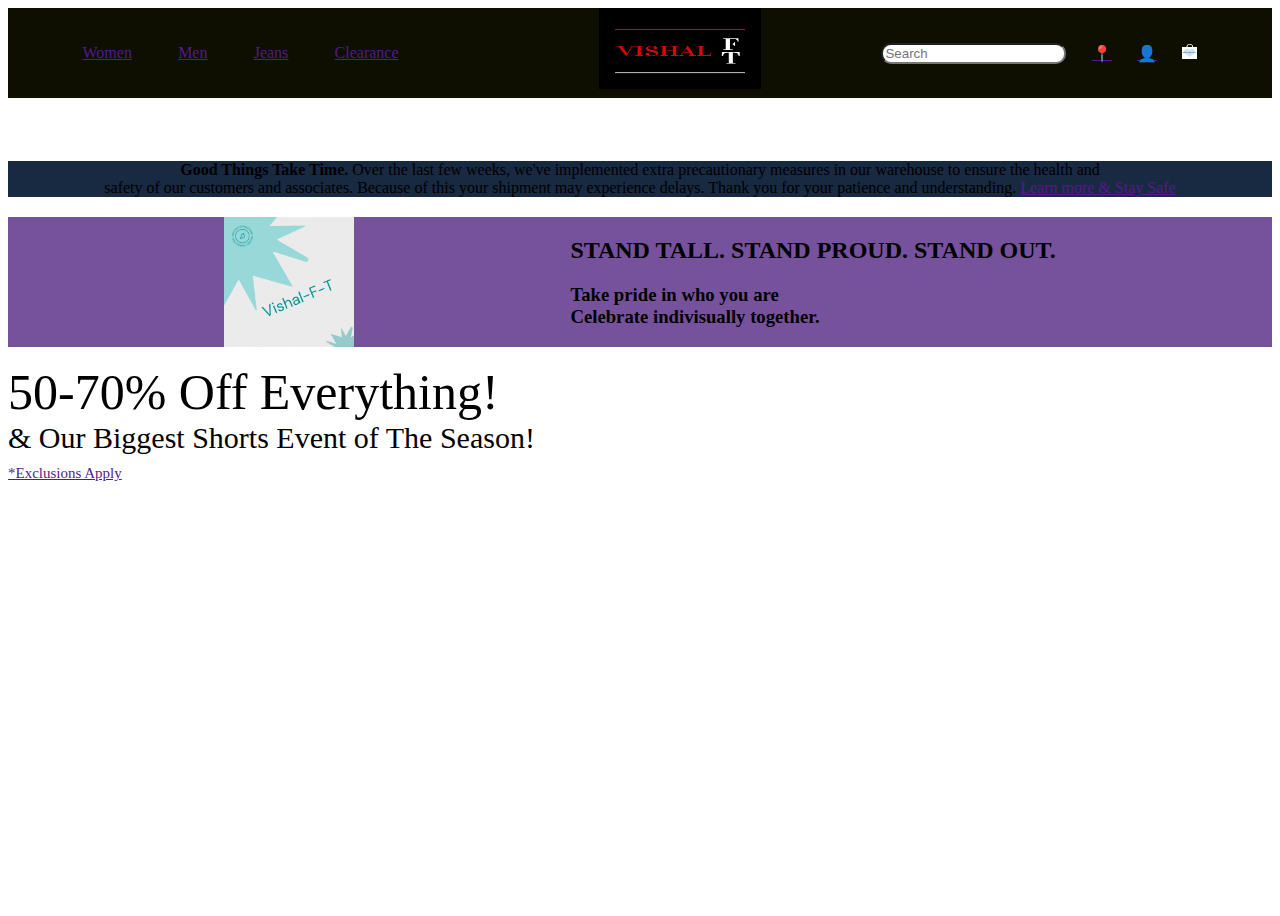
==== index.html @ 3950e23d "day2 done" ====
<!DOCTYPE html>
<html lang="en">
<head>
    <meta charset="UTF-8">
    <meta http-equiv="X-UA-Compatible" content="IE=edge">
    <meta name="viewport" content="width=device-width, initial-scale=1.0">
    <title>Home Page</title>
    <style>
       #container{
        /* border: dotted red; */
        height: 100vh;
       }
       #navbar{
        /* border: solid red; */
        width: 100%;
        /* position:fixed; */
        display: flex;
        justify-content: space-evenly;
        height: 90px;
        margin-bottom: 50px;
        background-color: rgb(14, 14, 1);
       }
       #navbar>div:nth-child(1){
        /* border: solid violet; */
        display: flex;
        justify-content: space-between;
        align-items: center;
        width: 25%;
        margin-left: -10%;
        color:orangered;
       }
       
       #navbar>div:nth-child(3){
        /* border: solid violet; */
        display: flex;
        justify-content: space-between;
        align-items: center;
        width: 25%;
        
        margin-right: -10%;
        color: aqua;
       }
       #n3>input{
        /* border: solid indianred; */
        border-radius: 10px;
       }
       #t1{
        text-align: center;
        /* border: solid red; */
        background-color: rgb(24,41,66);
        width: 100%;
        margin-top: 5%;
       }
       #t2{
        display: flex;
        /* border: solid olive; */
        background: url(images/Vishal-F-T.gif);
        background-position: left top;
        justify-content: space-evenly;
        background-repeat: repeat;
        background-color: rgb(118,82,156);
        margin-top: 20px;
       }
       #t3span1{
        font-size: 50px;
       }
       #t3span2{
        font-size: 30px;
       }
       #t3span3{
        display: block;
        font-size: 15px;
        margin-top: 10px;
       }


    </style>
</head>
<body>
    <div id = "container">
         <div id="navbar">
            <div>
                <a href="">Women</a>
                <a href="">Men</a>
                <a href="">Jeans</a>
                <a href="">Clearance</a>
            </div>
            <div>
                <img src="Images/logo.png" alt="logo" height="90%" width="200%" >
            </div>
            <div id="n3">
                <input type="text" placeholder="Search"  >
                <a href="">📍</a>
                <a href="">👤</a>
                <a href=""><img border="0" alt="cart" src="Images/060420 SHOPPING BAG@2x.png" width="15px" height="15px"></a>    
            </div>
         </div>
         <div id="t1">
            <p> <b>Good Things Take Time.</b> Over the last few weeks, we've implemented extra precautionary measures
                in our warehouse to ensure the health and <br> safety of  our customers and associates. Because of this
                your shipment may experience  delays. Thank you for your patience and understanding.     
               <a href="">Learn more & Stay Safe</a>  </p>
         </div>
         <div id="t2">
            <img src="Images/Vishal-F-T.gif" alt="gif" width="130px" height="130px">
            <div>
                <h2>STAND TALL. STAND PROUD. STAND OUT.</h2>
                <h3>Take pride in who you are <br> Celebrate indivisually together.</h3>
            </div>
            
         </div>
         <div id="t3">
            <div>
                <p> <span id="t3span1">50-70% Off Everything!</span>  <br> <span id="t3span2">& Our Biggest Shorts Event of The Season!</span> <br> <span id="t3span3"><a href="">*Exclusions Apply</a> </span> </p>
            </div>
            <div>
                
            </div>
         </div>

    </div>
</body>
</html>
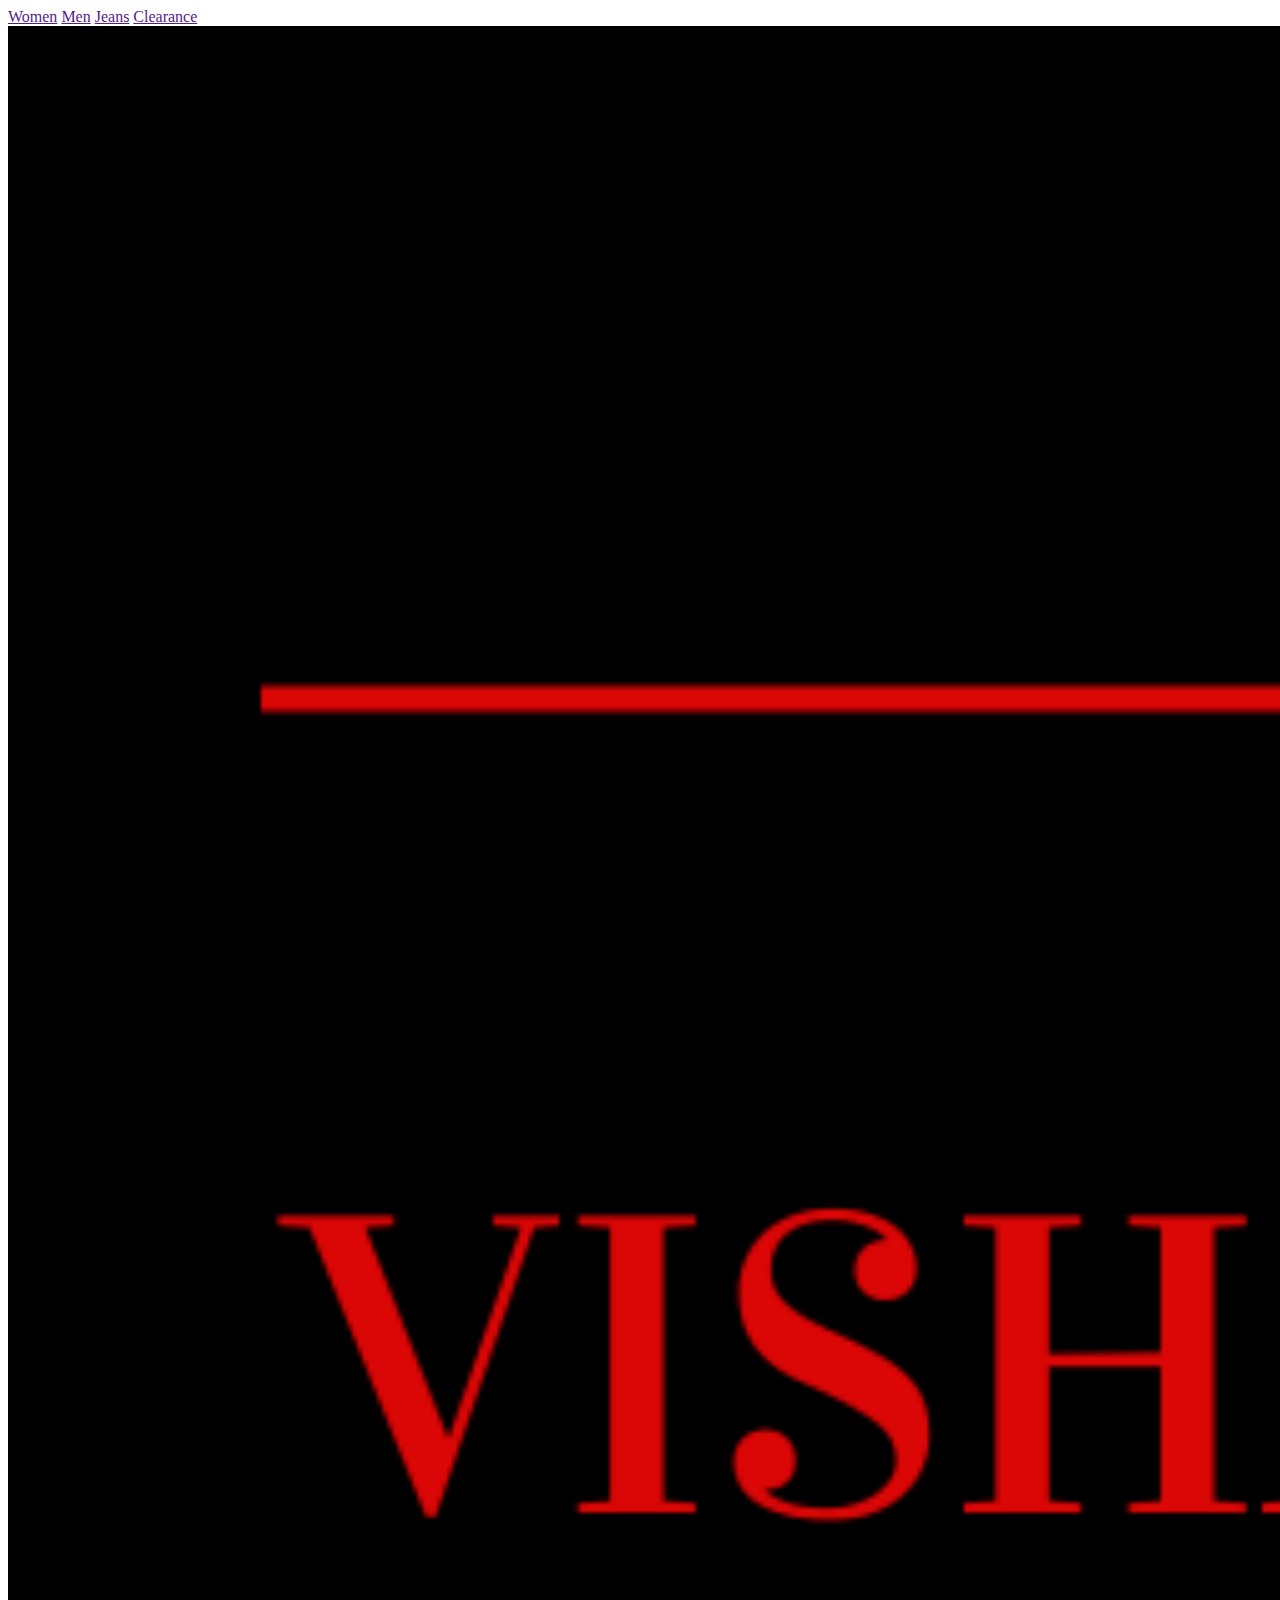
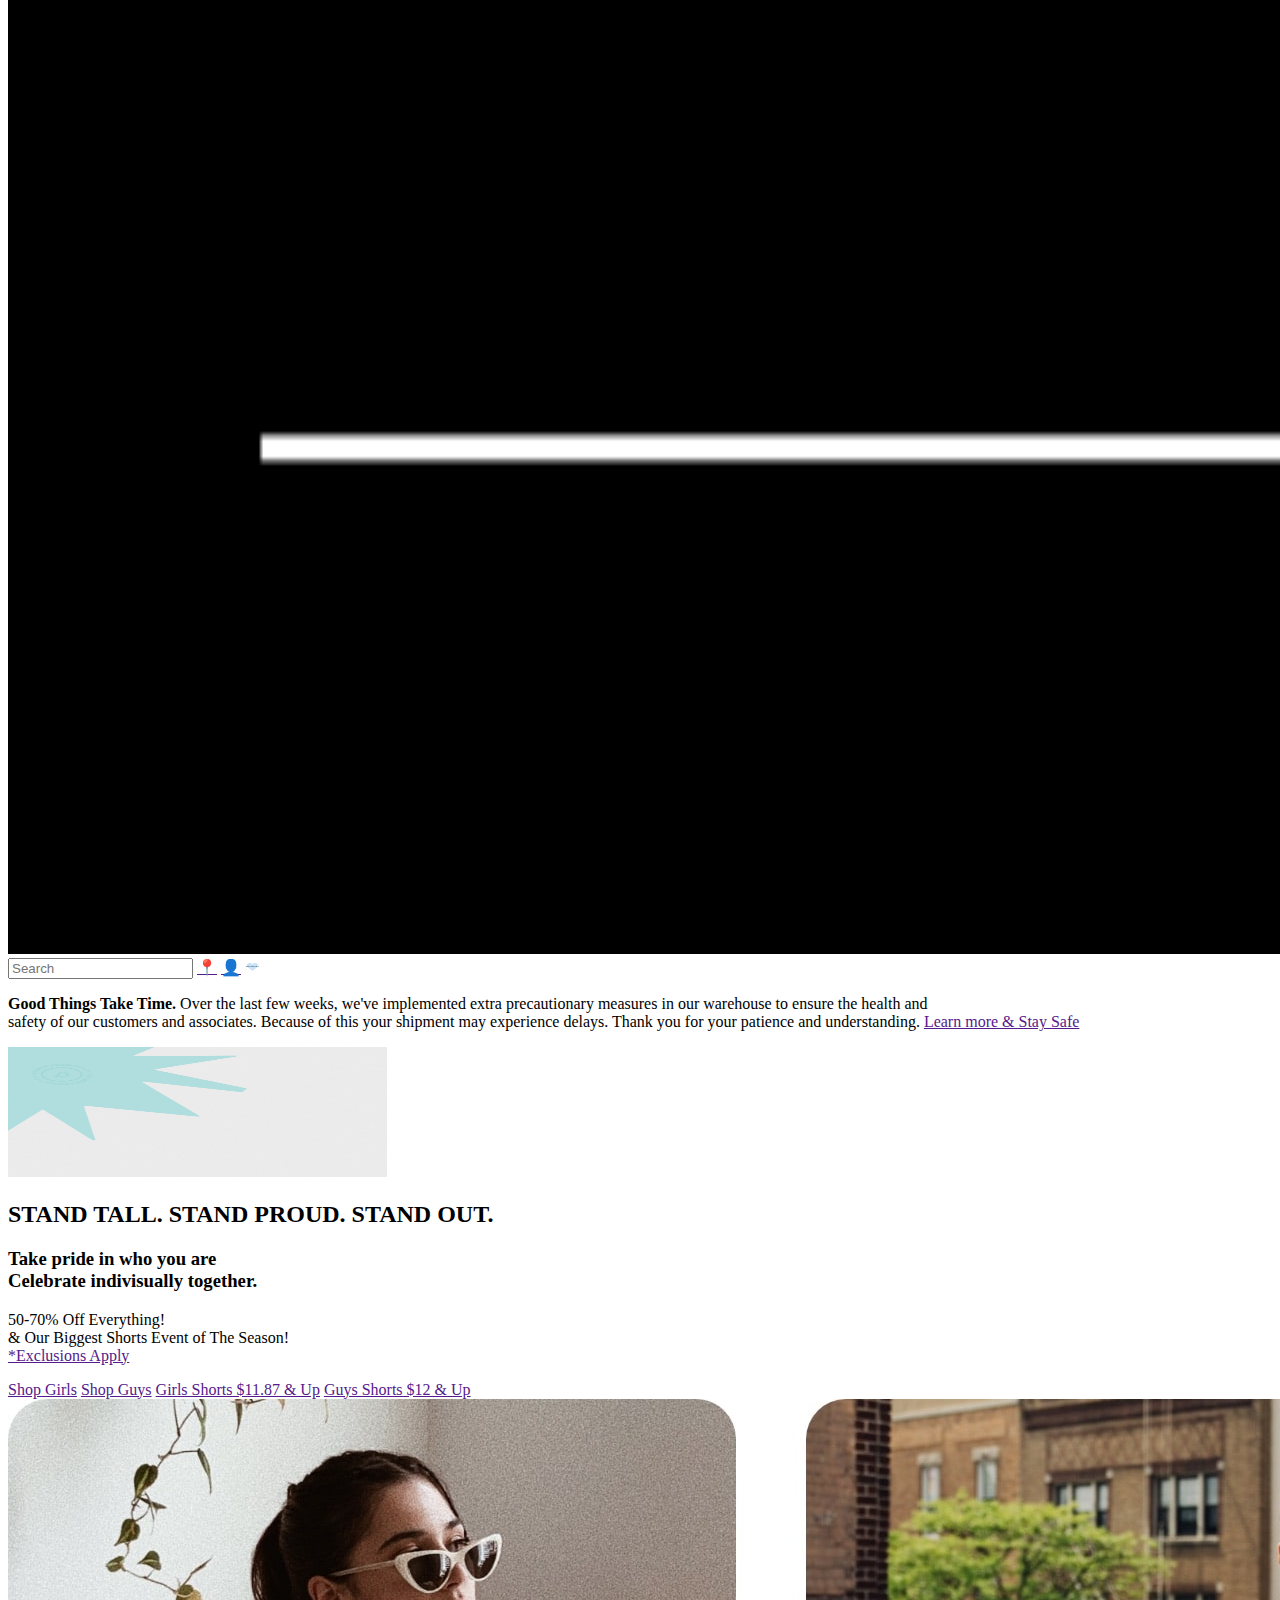
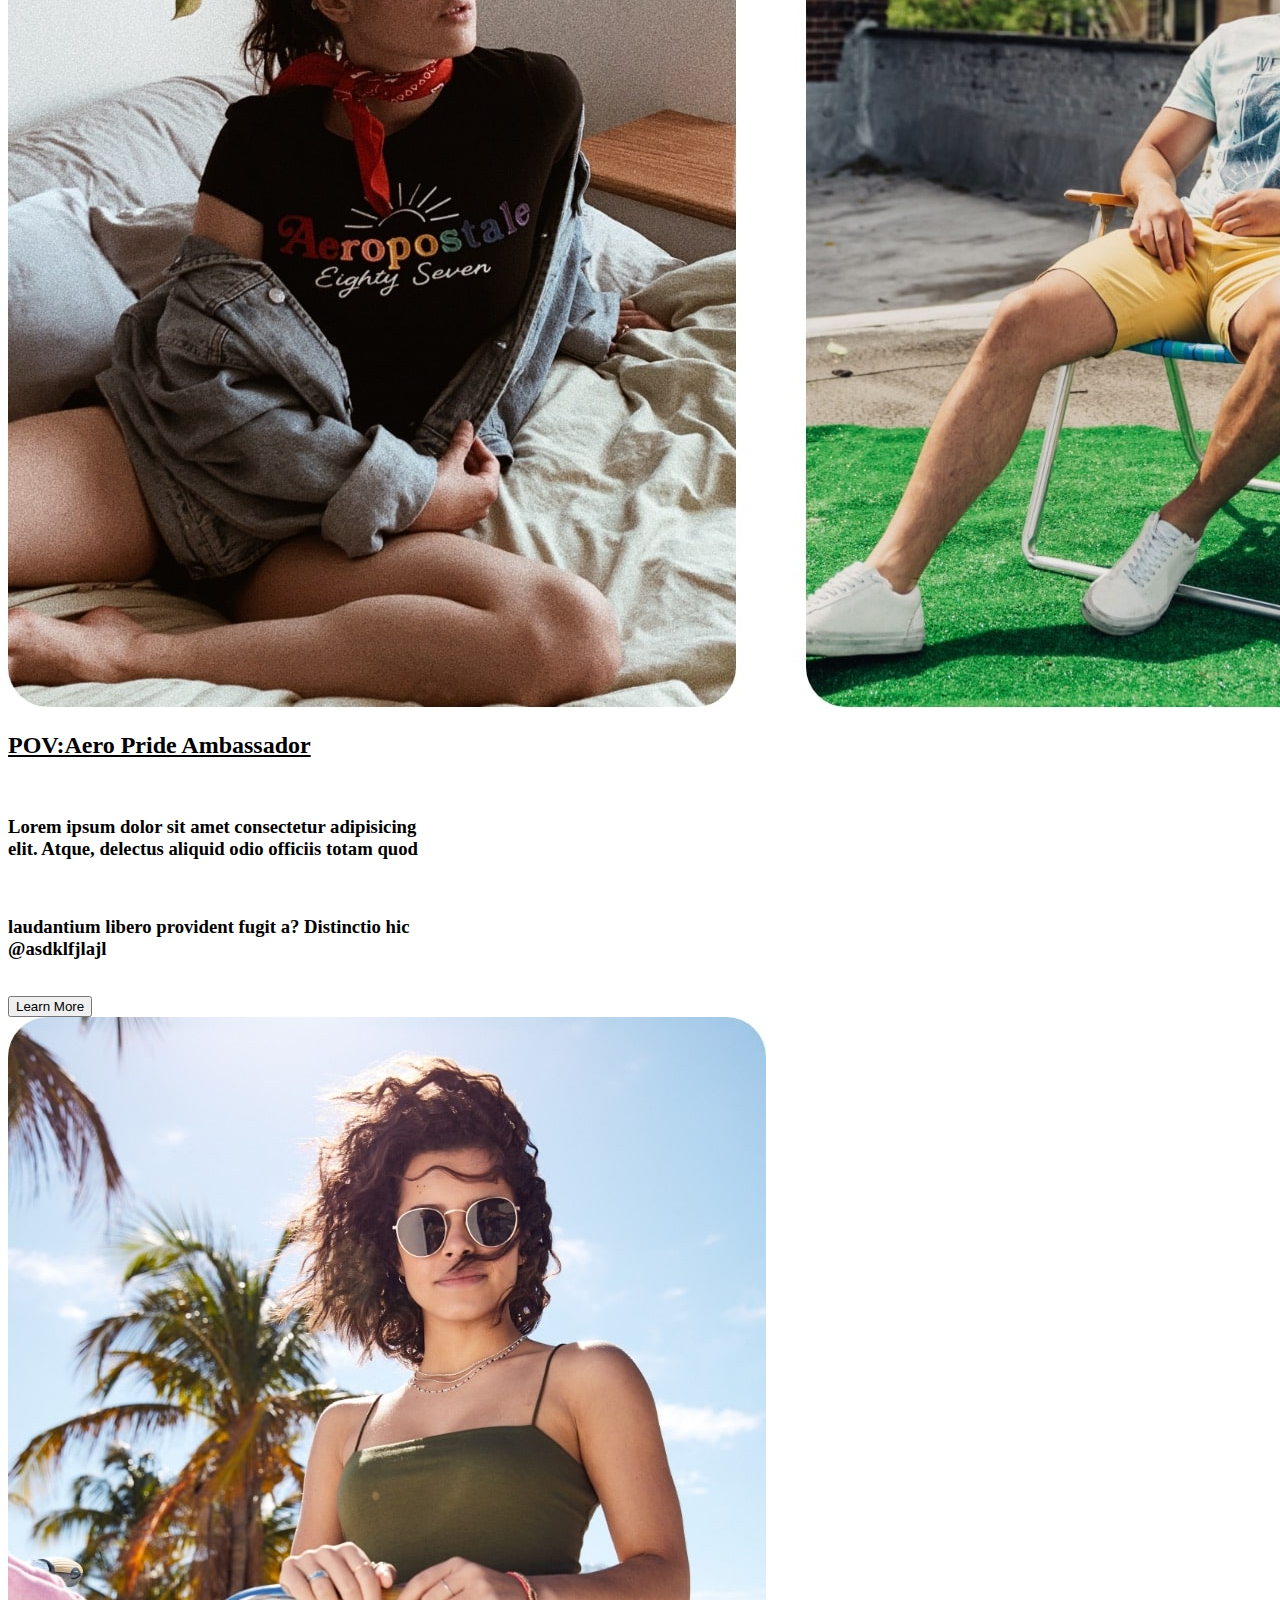
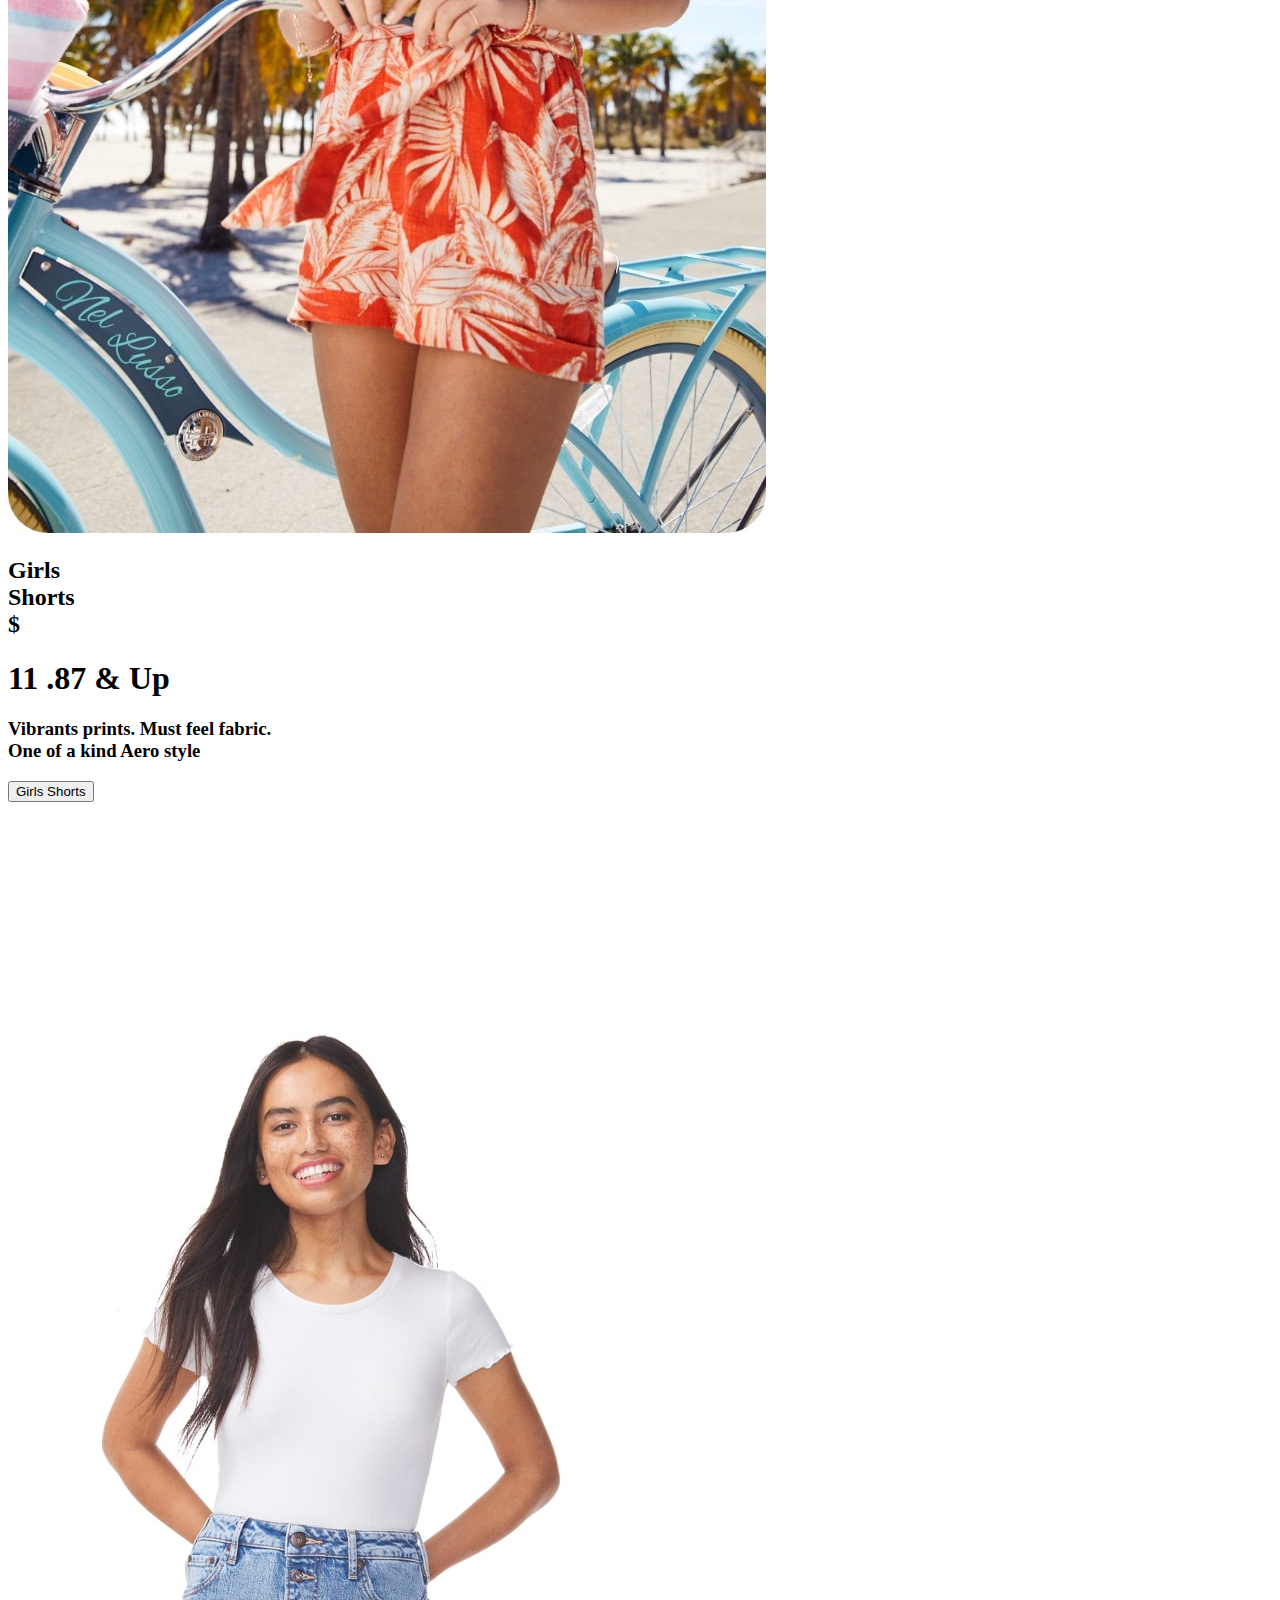
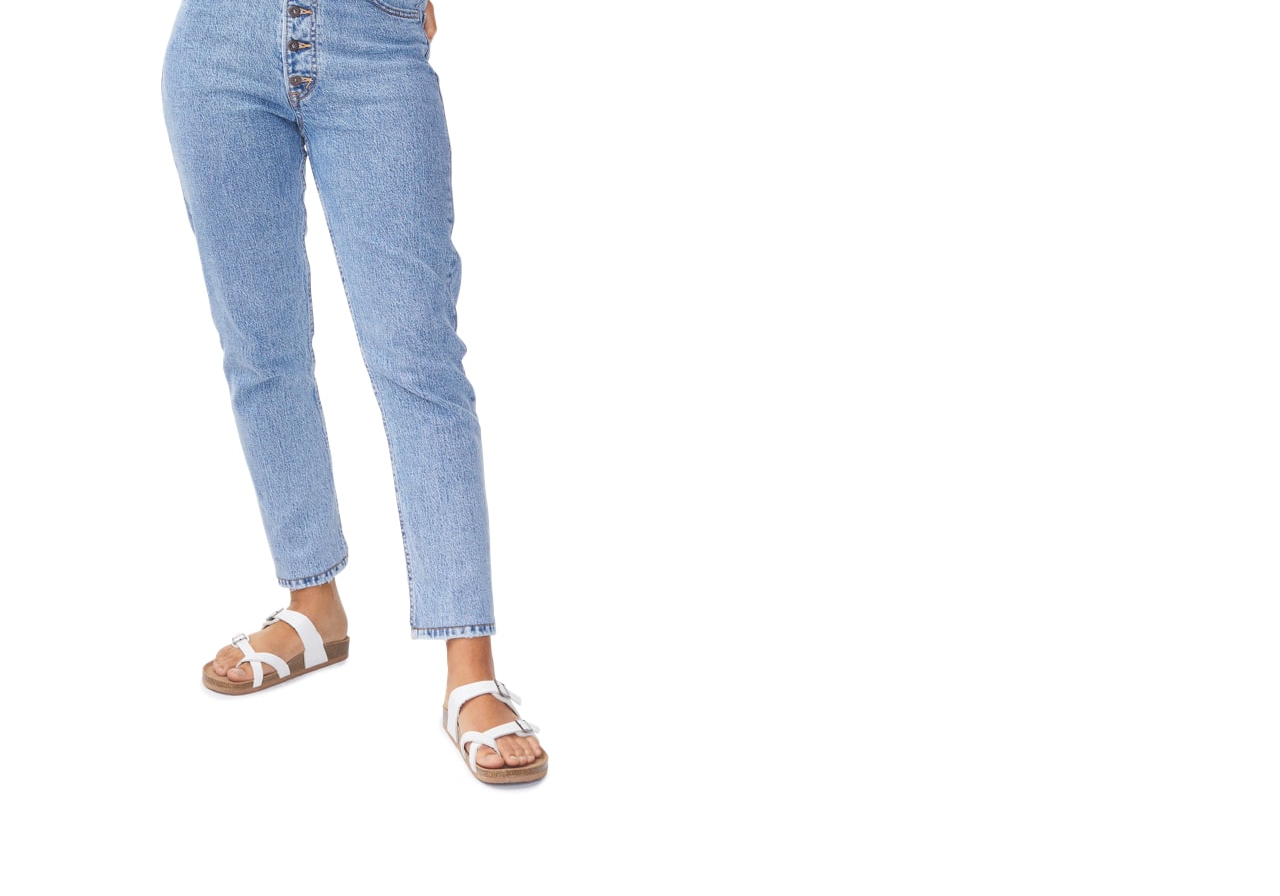
==== commit b94a9b40: "s" ====
--- a/index.html
+++ b/index.html
@@ -5,76 +5,7 @@
     <meta http-equiv="X-UA-Compatible" content="IE=edge">
     <meta name="viewport" content="width=device-width, initial-scale=1.0">
     <title>Home Page</title>
-    <style>
-       #container{
-        /* border: dotted red; */
-        height: 100vh;
-       }
-       #navbar{
-        /* border: solid red; */
-        width: 100%;
-        /* position:fixed; */
-        display: flex;
-        justify-content: space-evenly;
-        height: 90px;
-        margin-bottom: 50px;
-        background-color: rgb(14, 14, 1);
-       }
-       #navbar>div:nth-child(1){
-        /* border: solid violet; */
-        display: flex;
-        justify-content: space-between;
-        align-items: center;
-        width: 25%;
-        margin-left: -10%;
-        color:orangered;
-       }
-       
-       #navbar>div:nth-child(3){
-        /* border: solid violet; */
-        display: flex;
-        justify-content: space-between;
-        align-items: center;
-        width: 25%;
-        
-        margin-right: -10%;
-        color: aqua;
-       }
-       #n3>input{
-        /* border: solid indianred; */
-        border-radius: 10px;
-       }
-       #t1{
-        text-align: center;
-        /* border: solid red; */
-        background-color: rgb(24,41,66);
-        width: 100%;
-        margin-top: 5%;
-       }
-       #t2{
-        display: flex;
-        /* border: solid olive; */
-        background: url(images/Vishal-F-T.gif);
-        background-position: left top;
-        justify-content: space-evenly;
-        background-repeat: repeat;
-        background-color: rgb(118,82,156);
-        margin-top: 20px;
-       }
-       #t3span1{
-        font-size: 50px;
-       }
-       #t3span2{
-        font-size: 30px;
-       }
-       #t3span3{
-        display: block;
-        font-size: 15px;
-        margin-top: 10px;
-       }
-
-
-    </style>
+    <link rel="stylesheet" href="index.css">
 </head>
 <body>
     <div id = "container">
@@ -102,7 +33,7 @@
                <a href="">Learn more & Stay Safe</a>  </p>
          </div>
          <div id="t2">
-            <img src="Images/Vishal-F-T.gif" alt="gif" width="130px" height="130px">
+            <img src="Images/Vishal-F-T.gif" alt="gif" width="30%" height="130px">
             <div>
                 <h2>STAND TALL. STAND PROUD. STAND OUT.</h2>
                 <h3>Take pride in who you are <br> Celebrate indivisually together.</h3>
@@ -110,14 +41,48 @@
             
          </div>
          <div id="t3">
-            <div>
+            <div id="t3i">
                 <p> <span id="t3span1">50-70% Off Everything!</span>  <br> <span id="t3span2">& Our Biggest Shorts Event of The Season!</span> <br> <span id="t3span3"><a href="">*Exclusions Apply</a> </span> </p>
             </div>
-            <div>
-                
+            <div id="t3ii" >
+                <a href="">Shop Girls</a>
+                <a href="">Shop Guys</a>
+                <a href="">Girls Shorts $11.87 & Up</a>
+                <a href="">Guys Shorts $12 & Up</a>
             </div>
          </div>
-
+         <div id="t4">
+            <img src="Images/DESKTOP@2x.jpg" alt="">
+         </div>
+         <div id="t5">
+            <div>
+                <h2><u>POV:Aero Pride Ambassador</u></h2>
+                <br>
+                <h3>Lorem ipsum dolor sit amet consectetur adipisicing
+                <br>elit. Atque, delectus aliquid odio officiis totam quod</h3>
+                <br>
+                <h3> laudantium libero provident fugit a? Distinctio hic <br>  @asdklfjlajl  </h3>
+                 <br>
+            </div>
+            <div>
+                <button>Learn More</button>
+            </div>
+        </div>
+        <div id="t6">
+            <div id="t6i">
+                <img src="Images/060420 GIRLS SHORTS PHOTO@2x.jpg" alt="">
+            </div>
+            <div id="t6ii">
+                <h2>Girls <br> Shorts <br> $</h2>
+                <h1><b>11</b> .87 & Up</h1>
+                <h3>Vibrants prints. Must feel fabric. <br> One of a kind Aero style</h3>
+                <button>Girls Shorts</button>
+            </div>
+            
+            <img id="t6iii" name="slide"  alt="">
+            
+        </div>
     </div>
 </body>
-</html>+</html>
+<script src="index.js" ></script>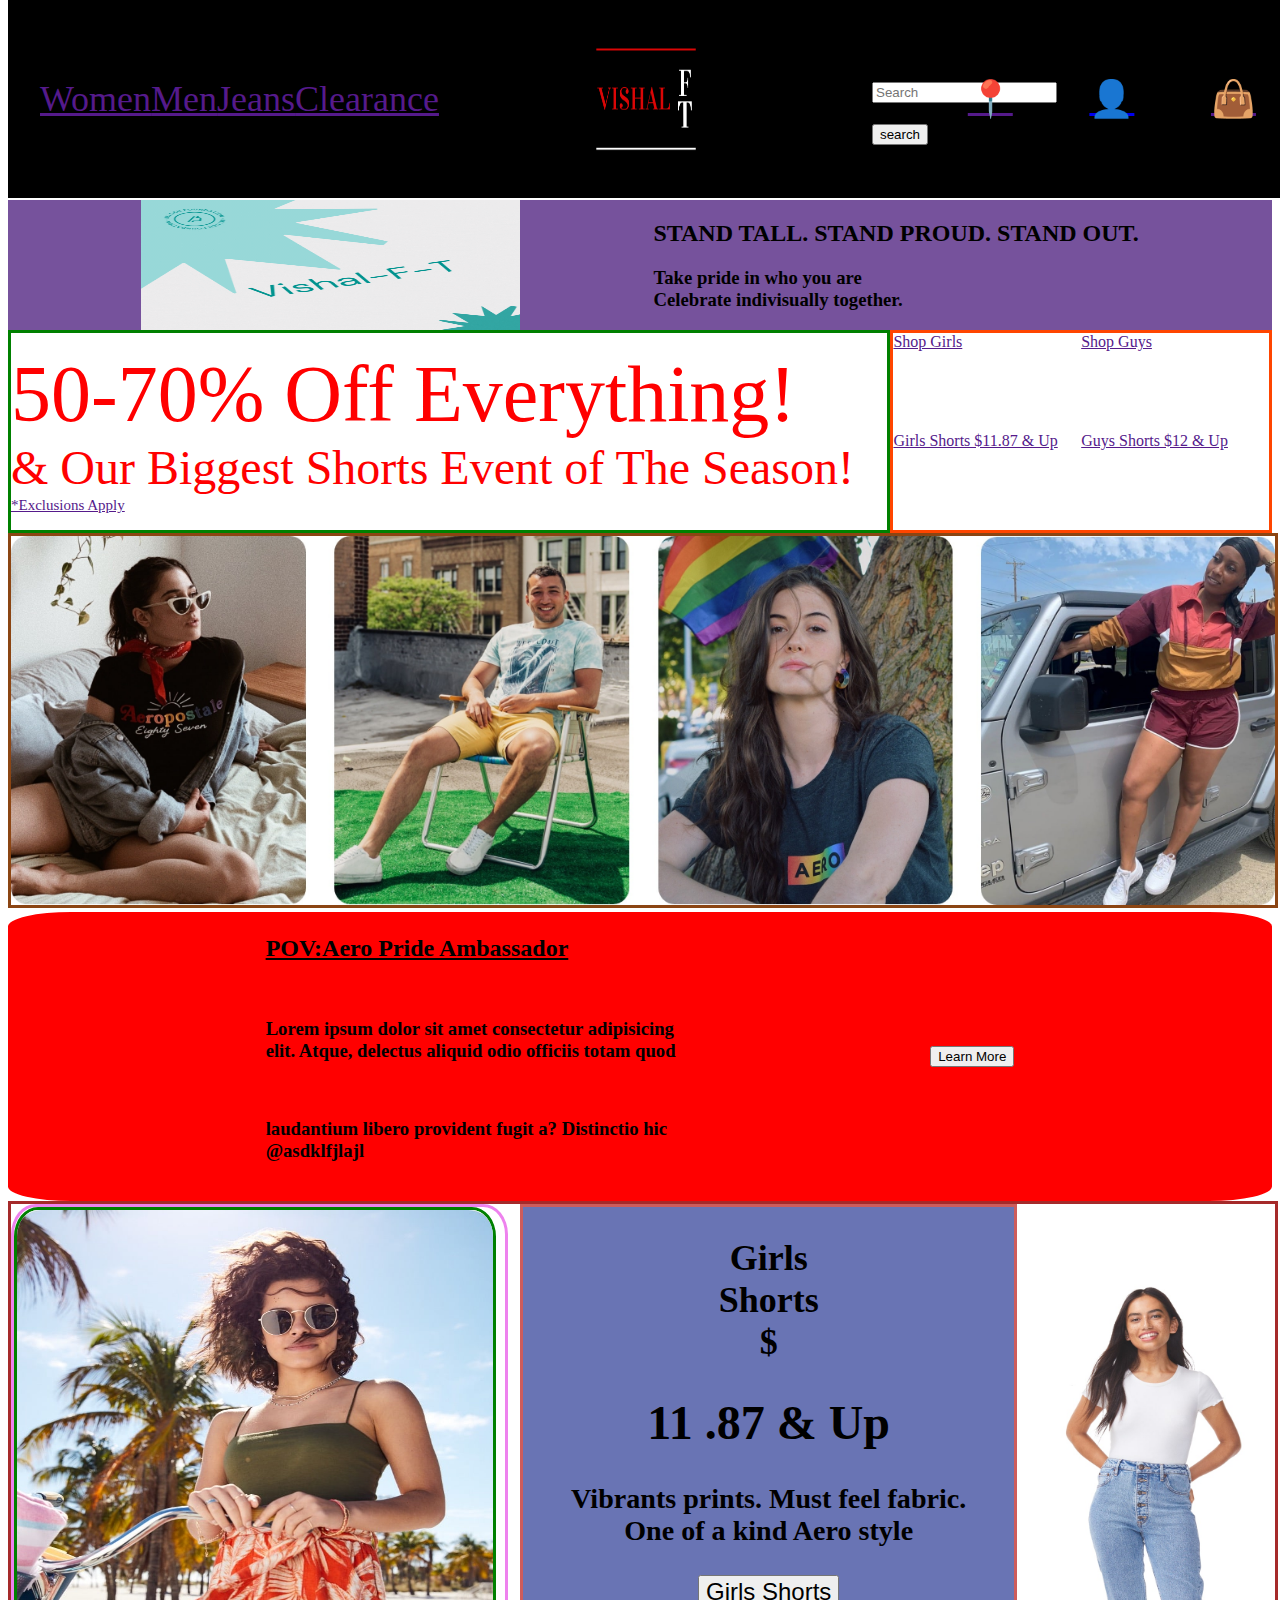
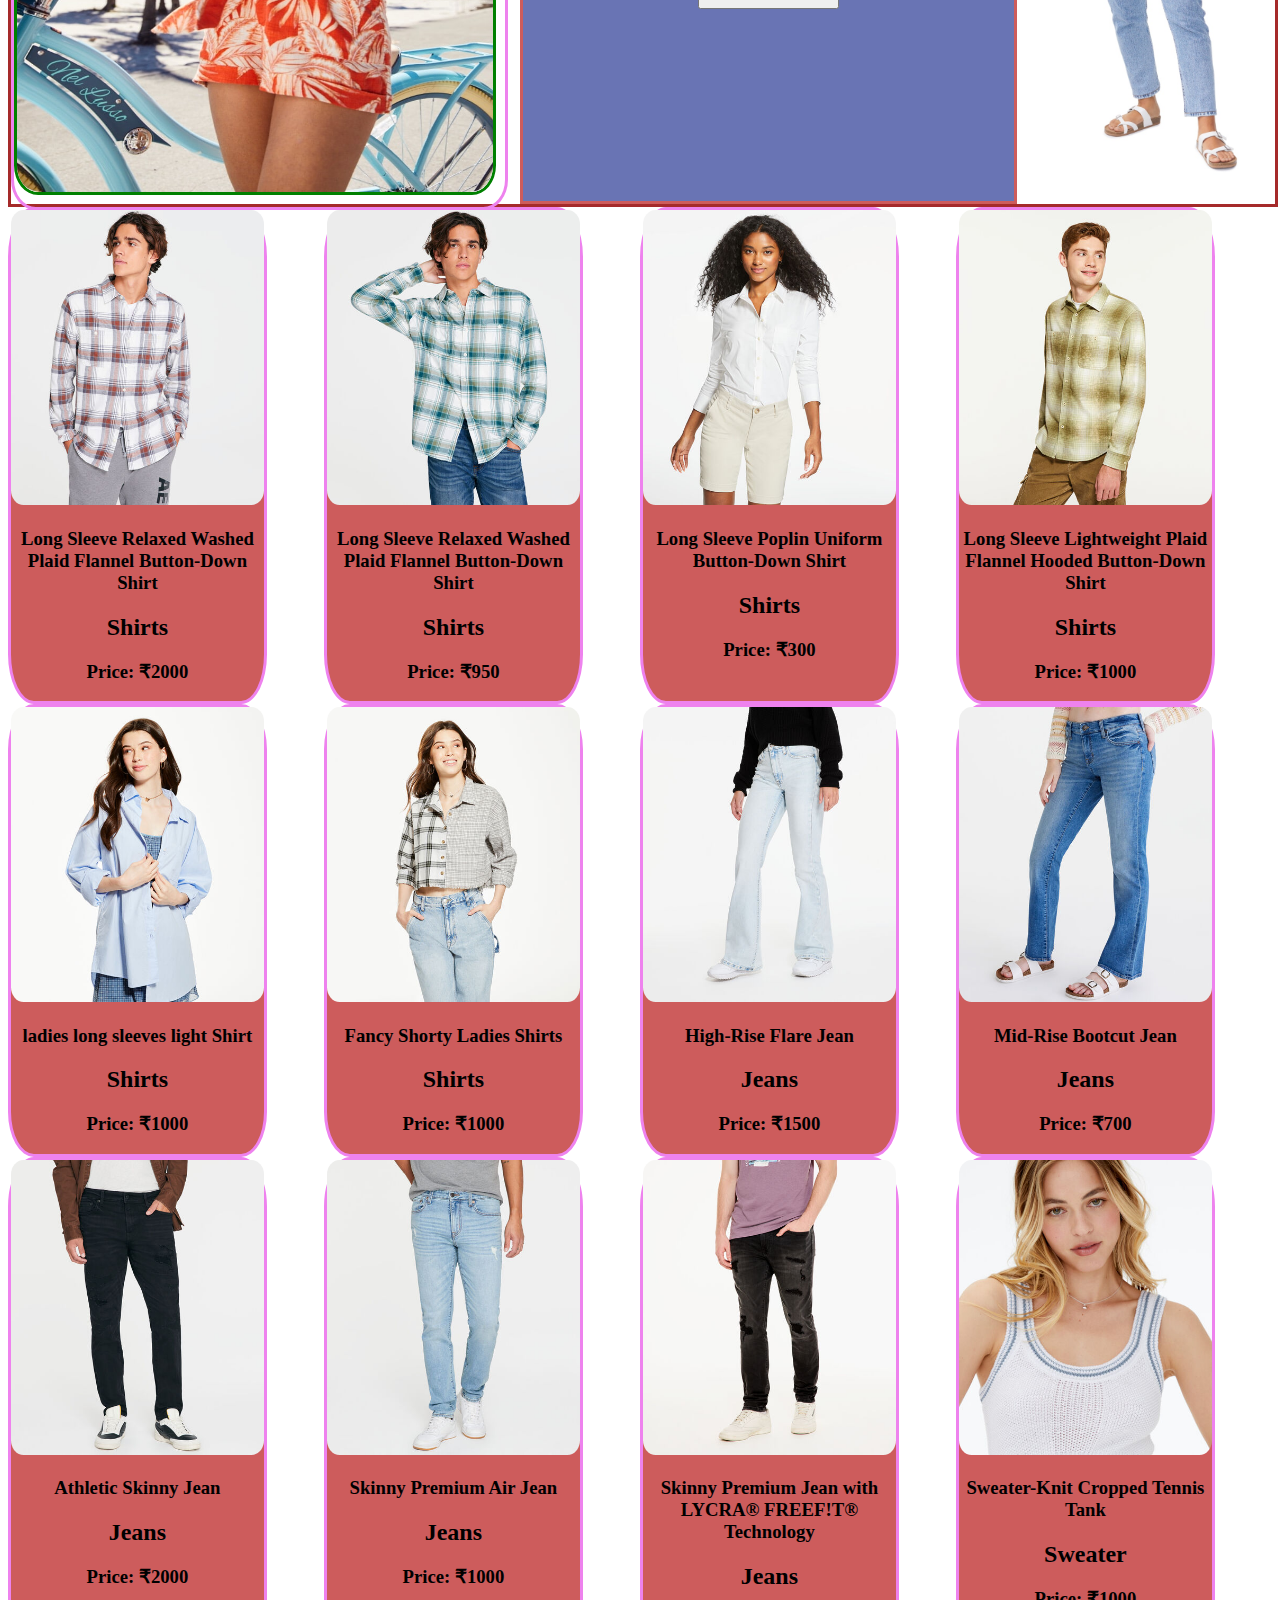
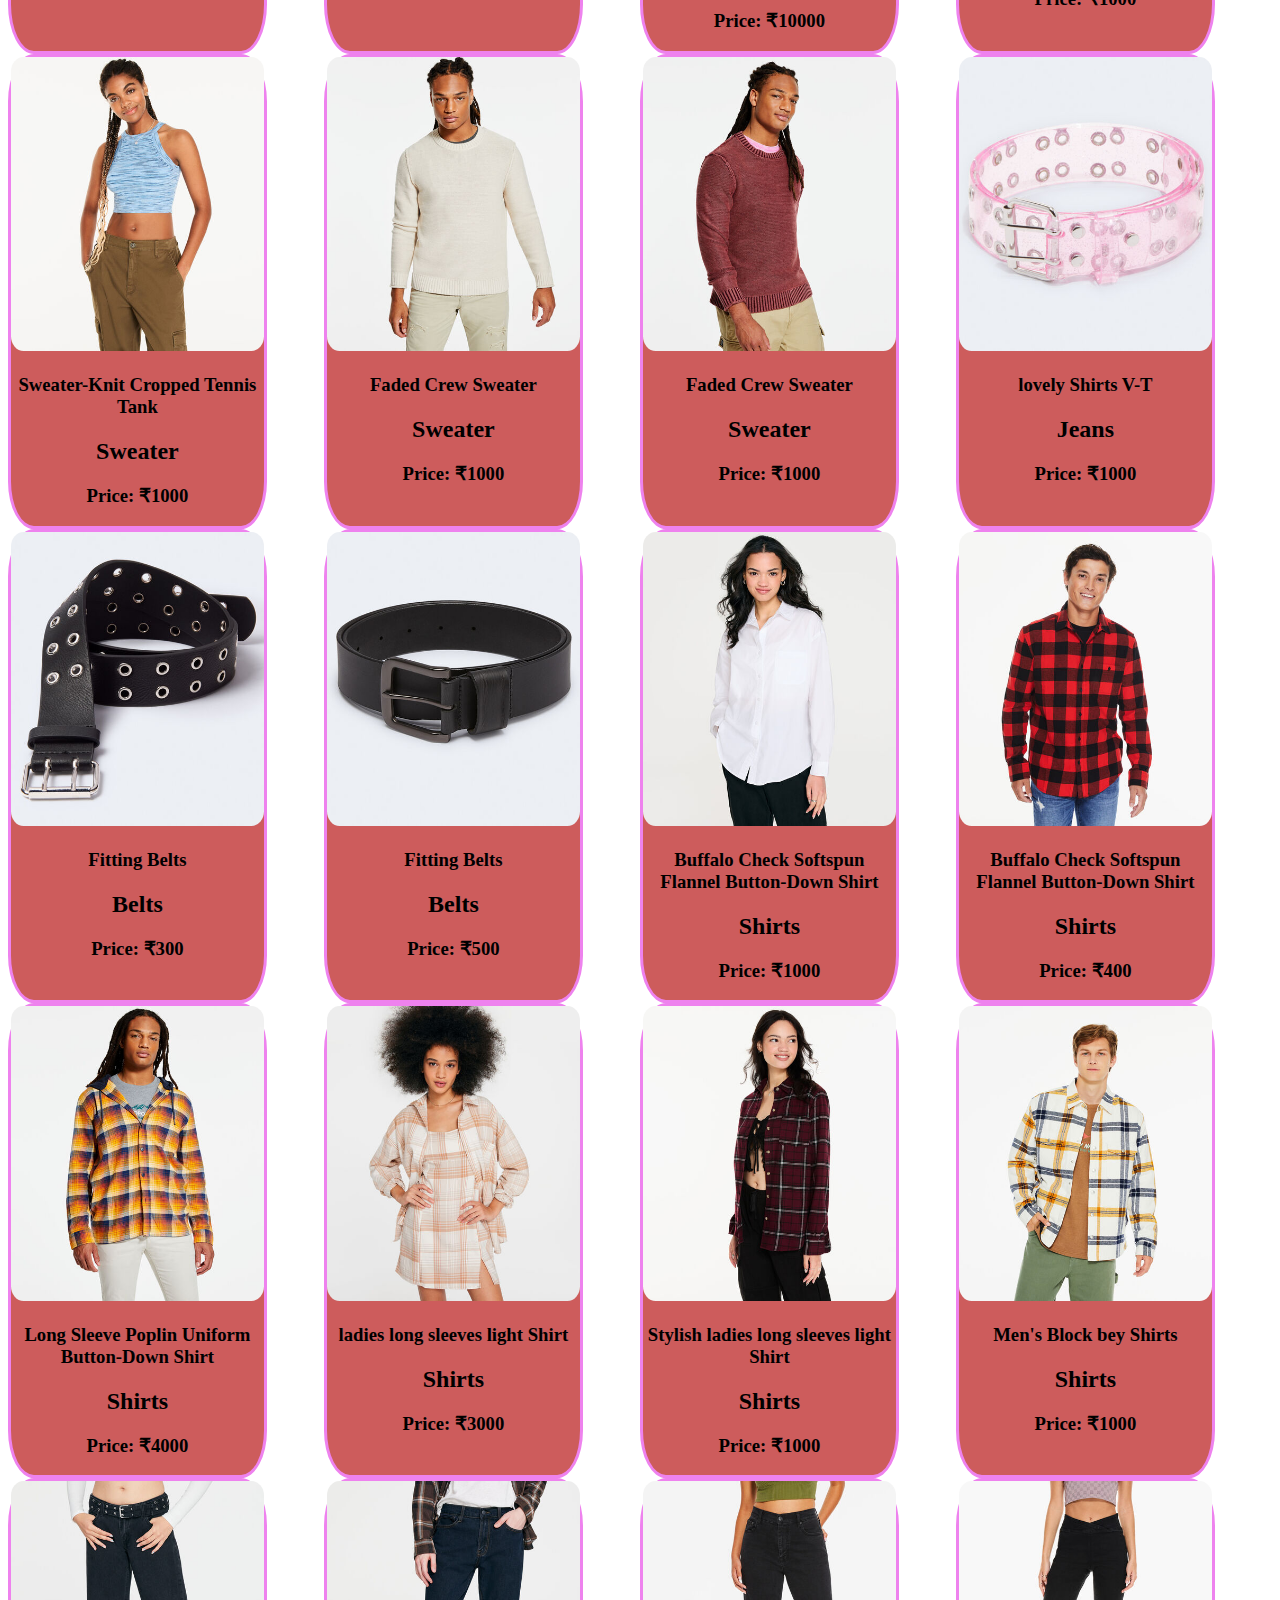
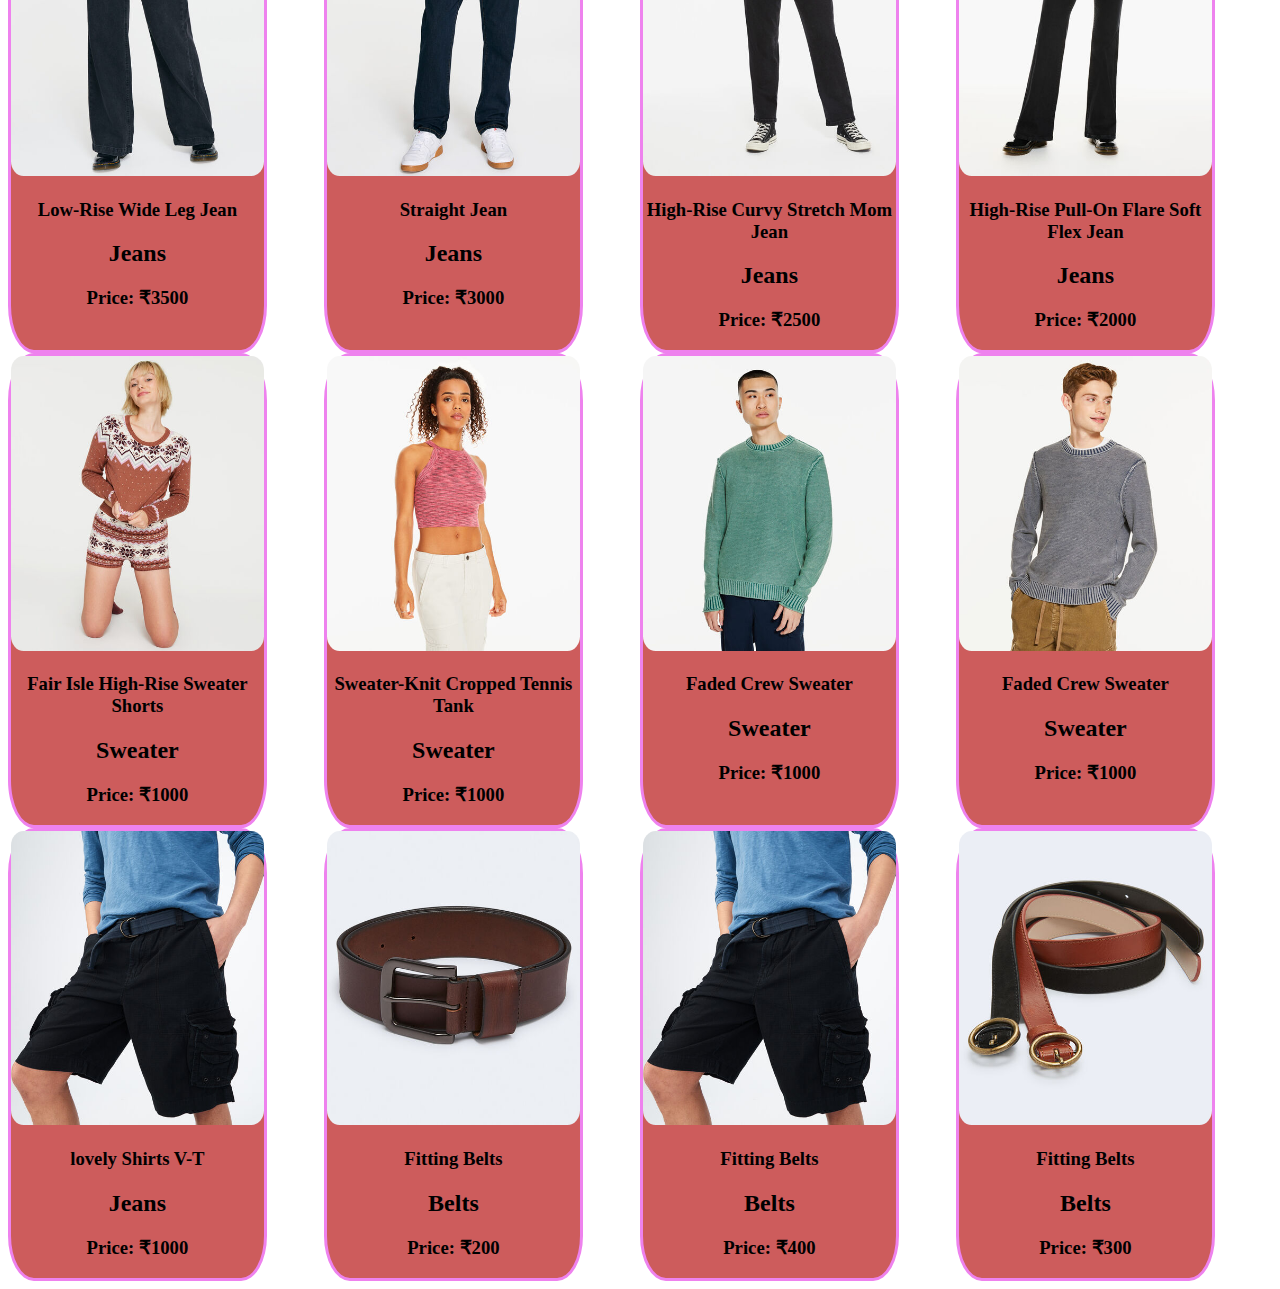
==== commit d9204dd9: "Merge pull request #14 from VishalKNigam/day-4" ====
--- a/index.html
+++ b/index.html
@@ -5,7 +5,8 @@
     <meta http-equiv="X-UA-Compatible" content="IE=edge">
     <meta name="viewport" content="width=device-width, initial-scale=1.0">
     <title>Home Page</title>
-    <link rel="stylesheet" href="index.css">
+    <link rel="stylesheet" href="./index.css">
+    
 </head>
 <body>
     <div id = "container">
@@ -17,71 +18,81 @@
                 <a href="">Clearance</a>
             </div>
             <div>
-                <img src="Images/logo.png" alt="logo" height="90%" width="200%" >
+                <img src="Images/logo.png" alt="logo"  >
             </div>
             <div id="n3">
-                <input type="text" placeholder="Search"  >
+                <form action="">
+                    <input type="text" placeholder="Search" id="search" >
+                    <input type="submit" value="search" >
+                </form>
+                
                 <a href="">📍</a>
-                <a href="">👤</a>
-                <a href=""><img border="0" alt="cart" src="Images/060420 SHOPPING BAG@2x.png" width="15px" height="15px"></a>    
+                <a href="./loginSignup.html" target="_blank" >👤</a>
+                <a href="">👜</a>    
             </div>
          </div>
-         <div id="t1">
-            <p> <b>Good Things Take Time.</b> Over the last few weeks, we've implemented extra precautionary measures
-                in our warehouse to ensure the health and <br> safety of  our customers and associates. Because of this
-                your shipment may experience  delays. Thank you for your patience and understanding.     
-               <a href="">Learn more & Stay Safe</a>  </p>
-         </div>
-         <div id="t2">
-            <img src="Images/Vishal-F-T.gif" alt="gif" width="30%" height="130px">
-            <div>
-                <h2>STAND TALL. STAND PROUD. STAND OUT.</h2>
-                <h3>Take pride in who you are <br> Celebrate indivisually together.</h3>
+         <div id="smallContainer">
+            <div id="t1">
+                <p> <b>Good Things Take Time.</b> Over the last few weeks, we've implemented extra precautionary measures
+                    in our warehouse to ensure the health and <br> safety of  our customers and associates. Because of this
+                    your shipment may experience  delays. Thank you for your patience and understanding.     
+                   <a href="">Learn more & Stay Safe</a>  </p>
+             </div>
+             <div id="t2">
+                <img src="Images/Vishal-F-T.gif" alt="gif" width="30%" height="130px">
+                <div>
+                    <h2>STAND TALL. STAND PROUD. STAND OUT.</h2>
+                    <h3>Take pride in who you are <br> Celebrate indivisually together.</h3>
+                </div>
+                
+             </div>
+             <div id="t3">
+                <div id="t3i">
+                    <p> <span id="t3span1">50-70% Off Everything!</span>  <br> <span id="t3span2">& Our Biggest Shorts Event of The Season!</span> <br> <span id="t3span3"><a href="">*Exclusions Apply</a> </span> </p>
+                </div>
+                <div id="t3ii" >
+                    <a href="">Shop Girls</a>
+                    <a href="">Shop Guys</a>
+                    <a href="">Girls Shorts $11.87 & Up</a>
+                    <a href="">Guys Shorts $12 & Up</a>
+                </div>
+             </div>
+             <div id="t4">
+                <img src="Images/DESKTOP@2x.jpg" alt="">
+             </div>
+             <div id="t5">
+                <div>
+                    <h2><u>POV:Aero Pride Ambassador</u></h2>
+                    <br>
+                    <h3>Lorem ipsum dolor sit amet consectetur adipisicing
+                    <br>elit. Atque, delectus aliquid odio officiis totam quod</h3>
+                    <br>
+                    <h3> laudantium libero provident fugit a? Distinctio hic <br>  @asdklfjlajl  </h3>
+                     <br>
+                </div>
+                <div>
+                    <button>Learn More</button>
+                </div>
             </div>
-            
-         </div>
-         <div id="t3">
-            <div id="t3i">
-                <p> <span id="t3span1">50-70% Off Everything!</span>  <br> <span id="t3span2">& Our Biggest Shorts Event of The Season!</span> <br> <span id="t3span3"><a href="">*Exclusions Apply</a> </span> </p>
-            </div>
-            <div id="t3ii" >
-                <a href="">Shop Girls</a>
-                <a href="">Shop Guys</a>
-                <a href="">Girls Shorts $11.87 & Up</a>
-                <a href="">Guys Shorts $12 & Up</a>
+            <div id="t6">
+                <div id="t6i">
+                    <img src="Images/060420 GIRLS SHORTS PHOTO@2x.jpg" alt="">
+                </div>
+                <div id="t6ii">
+                    <h2>Girls <br> Shorts <br> $</h2>
+                    <h1><b>11</b> .87 & Up</h1>
+                    <h3>Vibrants prints. Must feel fabric. <br> One of a kind Aero style</h3>
+                    <button>Girls Shorts</button>
+                </div>
+                
+                <img id="t6iii" name="slide"  alt="">
+                
             </div>
          </div>
-         <div id="t4">
-            <img src="Images/DESKTOP@2x.jpg" alt="">
-         </div>
-         <div id="t5">
-            <div>
-                <h2><u>POV:Aero Pride Ambassador</u></h2>
-                <br>
-                <h3>Lorem ipsum dolor sit amet consectetur adipisicing
-                <br>elit. Atque, delectus aliquid odio officiis totam quod</h3>
-                <br>
-                <h3> laudantium libero provident fugit a? Distinctio hic <br>  @asdklfjlajl  </h3>
-                 <br>
-            </div>
-            <div>
-                <button>Learn More</button>
-            </div>
-        </div>
-        <div id="t6">
-            <div id="t6i">
-                <img src="Images/060420 GIRLS SHORTS PHOTO@2x.jpg" alt="">
-            </div>
-            <div id="t6ii">
-                <h2>Girls <br> Shorts <br> $</h2>
-                <h1><b>11</b> .87 & Up</h1>
-                <h3>Vibrants prints. Must feel fabric. <br> One of a kind Aero style</h3>
-                <button>Girls Shorts</button>
-            </div>
-            
-            <img id="t6iii" name="slide"  alt="">
-            
-        </div>
+         
+    </div>
+    <div id="activeContainer">
+         
     </div>
 </body>
 </html>
--- a/index.css
+++ b/index.css
@@ -0,0 +1,185 @@
+#container{
+    /* border: dotted red; */
+    height: 100%;
+    /* background-color: yellowgreen; */
+   }
+   #navbar{
+    /* border: solid red; */
+    width: 100%;
+    top: 0;
+    position:fixed;
+    /* box-shadow: inset; */
+    display: flex;
+    justify-content: space-evenly;
+    height: 22%;
+    width: 100%;
+    
+    background-color: rgb(0,0,0);
+   }
+   #navbar>div:nth-child(1){
+    /* border: solid violet; */
+    display: flex;
+    justify-content: space-between;
+    align-items: center;
+    width: 30%;
+    margin-left: -10%;
+    color:orangered;
+    font-size: 225%;
+   }
+   #navbar>div:nth-child(2){
+    /* border: solid rebeccapurple; */
+    height:97%;
+    width: 10%;
+   }
+
+   #navbar>div:nth-child(2)>img{
+    /* border: solid rebeccapurple; */
+    height:97%;
+    width:97%;
+   }
+   
+   #navbar>div:nth-child(3){
+    /* border: solid violet; */
+    display: flex;
+    justify-content: space-between;
+    align-items: center;
+    width: 30%;
+    font-size: 225%;
+    margin-right: -10%;
+    color: aqua;
+   }
+   #n3>form{
+    height: 35%;
+    width: 5%;
+    /* border-radius: 20%; */
+    /* border: none; */
+    /* background-color: rgb(82, 82, 170); */
+    
+   }
+   #t1{
+    text-align: center;
+    /* border: solid red; */
+    background-color: rgb(24,41,66);
+    width: 100%;
+    margin-top: 11.5%;
+   }
+   #t2{
+    display: flex;
+    /* border: solid olive; */
+    background: url(images/Vishal-F-T.gif);
+    background-position: left top;
+    justify-content: space-evenly;
+    background-repeat: repeat;
+    background-color: rgb(118,82,156);
+    margin-top: 1.5%;
+   }
+   #t3{
+    display: flex;
+    justify-content: space-between;
+   }
+   #t3span1{
+    /* display: block; */
+    font-size: 500%;
+    /* width: 100%; */
+    /* border: solid red; */
+   }
+   #t3span2{
+    font-size: 300%;
+   }
+   #t3span3{
+    display: block;
+    font-size: 15px;
+    margin-top: 0.2%;
+    /* border: solid red; */
+   }
+   #t3i{
+    display: block;
+    width: 70%;
+    border: solid green;
+    /* text-align: center; */
+    padding: 0;
+    color: red;
+   }
+   #t3ii{
+    border: solid orangered;
+    display: grid;
+    grid-template-columns: repeat(2,1fr);
+    /* padding: ; */
+    width: 30%;
+   }
+   #t4 >img{
+    width: 100%;
+    border: solid saddlebrown;
+   }
+   #t5{
+    display: flex;
+    border: solid red;
+    /* box-shadow: azure; */
+    border-radius: 5%;
+    /* box-shadow: 10% blue; */
+    /* display: block; */
+    /* width: 100%; */
+    /* height: 10%; */
+    /* font-size: 200%; */
+    justify-content: space-evenly;
+    align-items: center;
+    background-color: red;
+   }
+   #t6{
+    border: solid red;
+    display: flex;
+    width: 100%;
+    height: 600px;
+    border: solid brown;
+    gap: 1%;
+    
+   }
+   #t6i{
+    width: 100%;
+    display: block;
+    border: solid violet;
+    height: 100%;
+    border-radius: 5%;
+   }
+   #t6i>img{
+    border: solid green;
+    display: block;
+    width: 97%;
+    height: 97%;
+    border-radius: 5%;
+   }
+   #t6ii{
+    border: solid indianred;
+    width: 100%;
+    /* height: 10%; */
+    text-align: center;
+    font-size: 150%;
+    background-color:rgb(105,116,180);
+    border-radius: 5%,
+    
+   }
+   #t6ii>button{
+    font-size: 100%;
+   }
+   #t6iii{
+       width: 50%;
+       height: 100%;
+   }
+   #activeContainer{
+     display: grid;
+     grid-template-columns: repeat(4,1fr);
+     width: 100%;
+
+   }
+   #activeContainer>div{
+    width: 80%;
+    /* height: 5%; */
+    border: solid violet;
+    background-color: indianred;
+    border-radius: 10%;
+    text-align: center;
+   }
+   #activeContainer>div>img{
+     width: 100%;
+     border-radius: 5%;
+   }
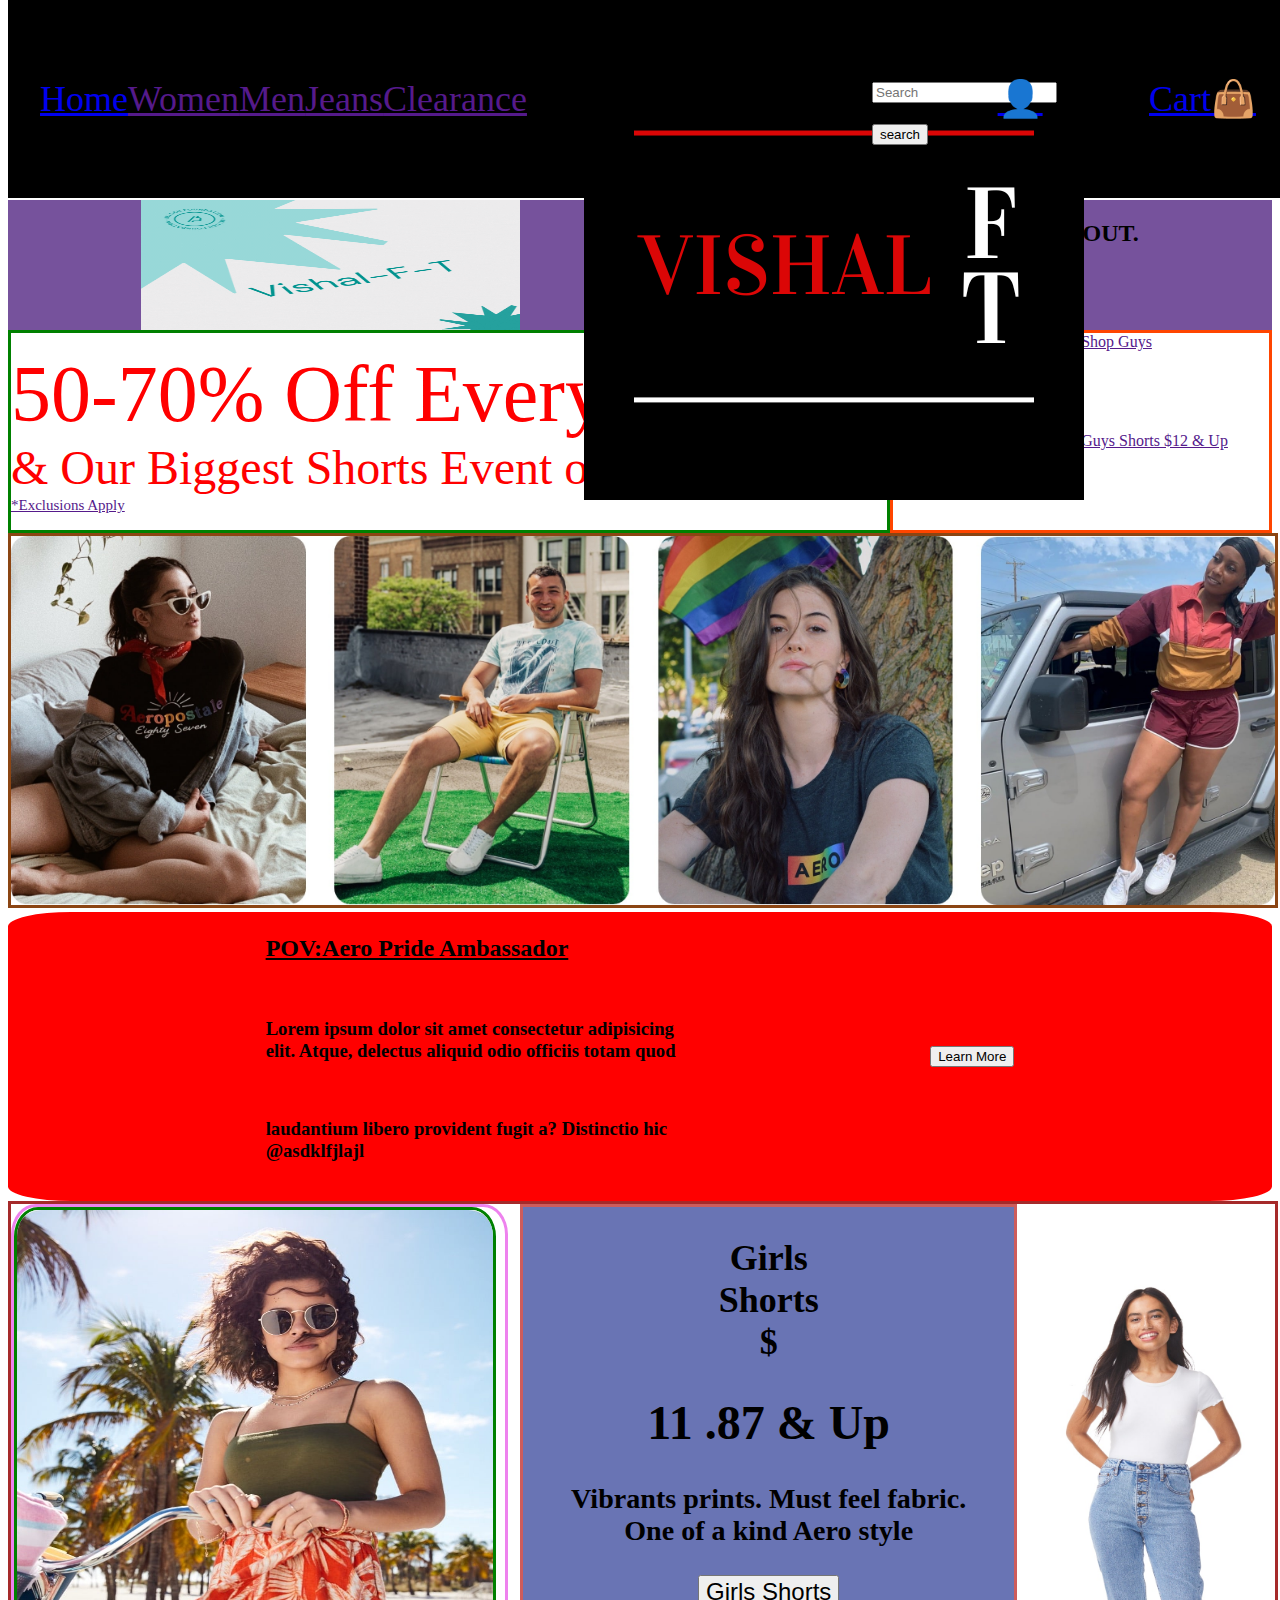
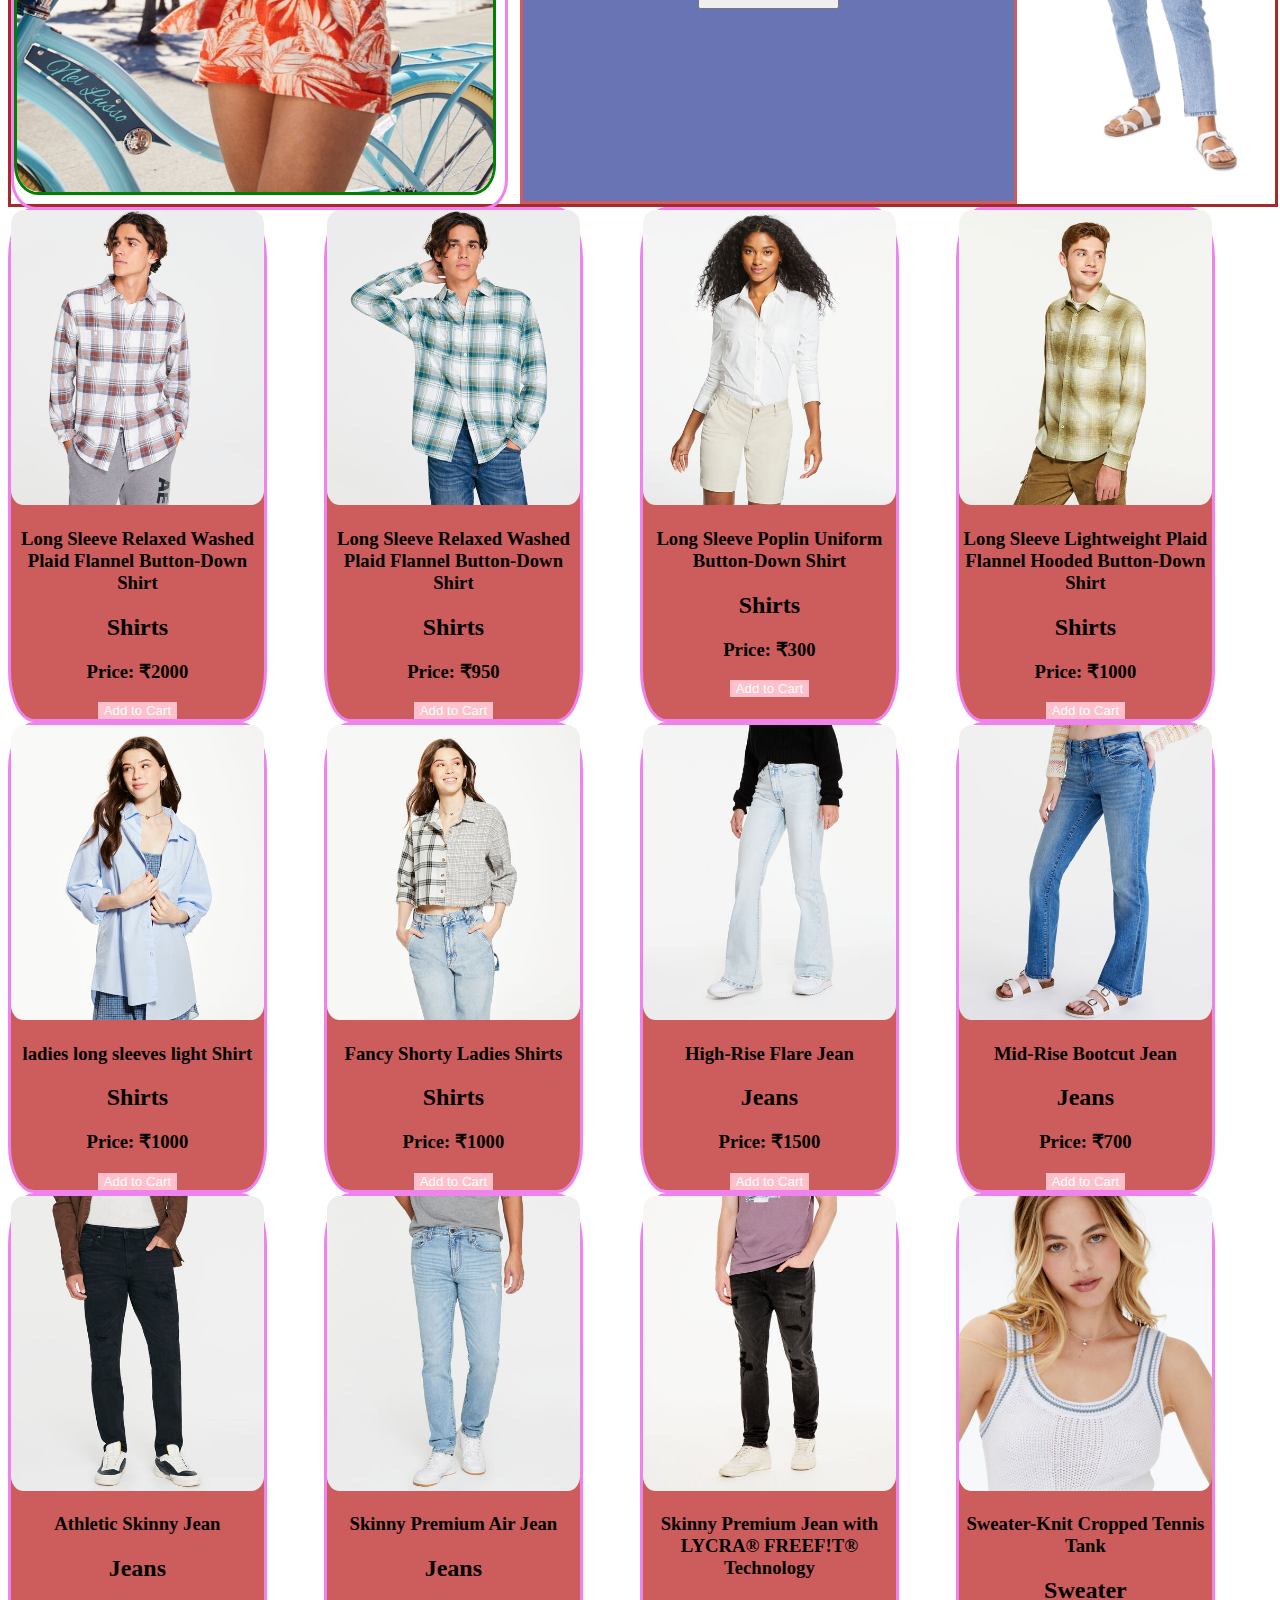
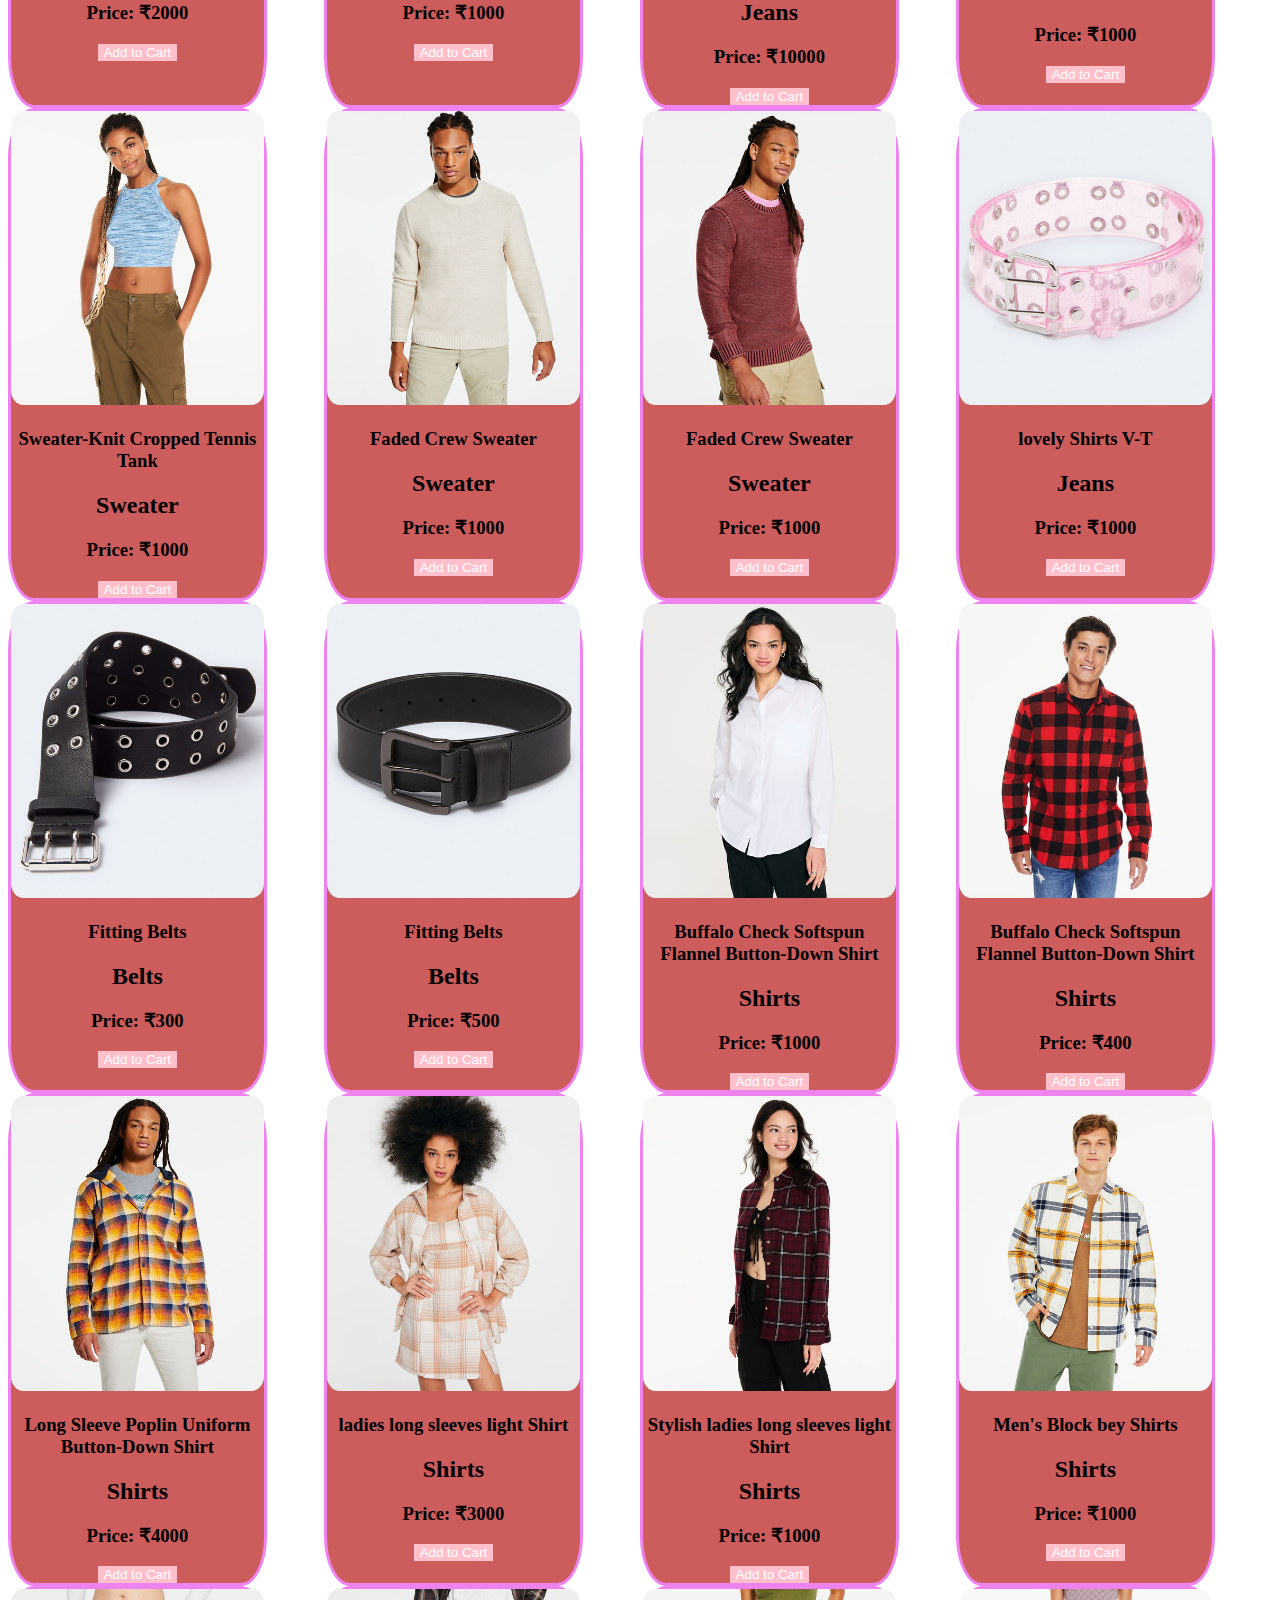
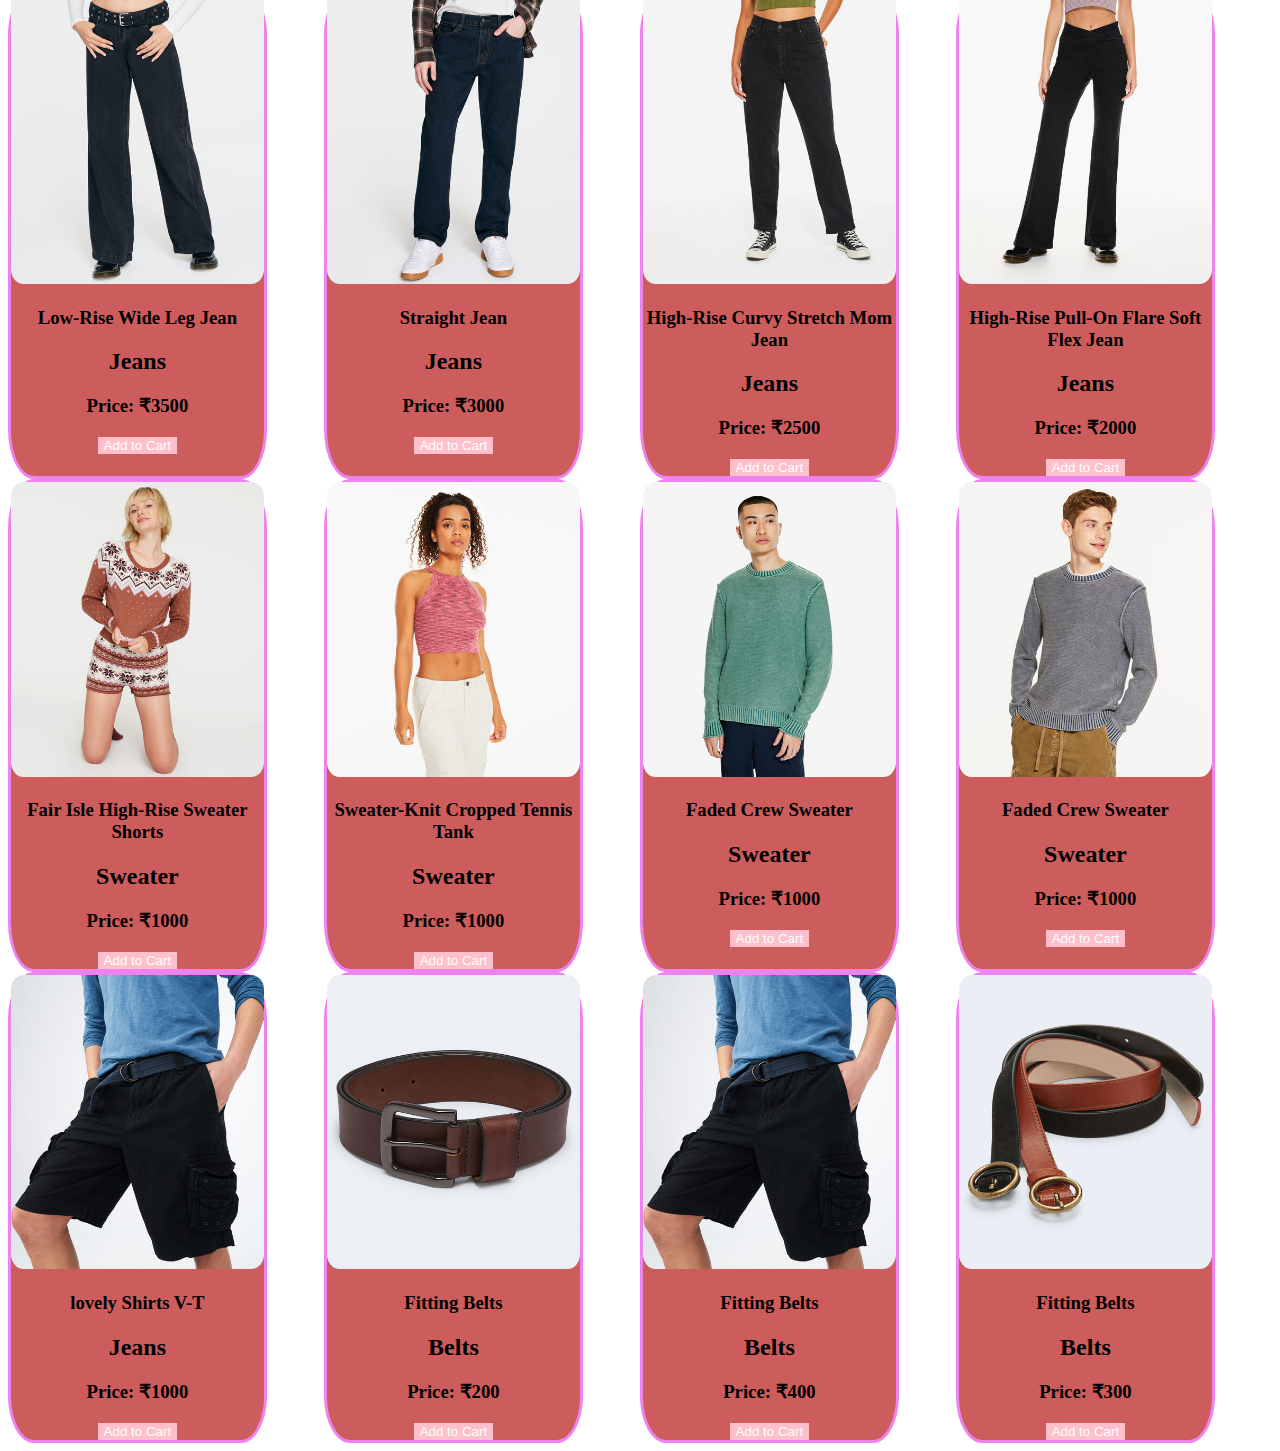
==== commit 06fe0e04: "some last things done" ====
--- a/index.html
+++ b/index.html
@@ -12,23 +12,24 @@
     <div id = "container">
          <div id="navbar">
             <div>
+                <a href="./index.html">Home</a>
                 <a href="">Women</a>
                 <a href="">Men</a>
                 <a href="">Jeans</a>
                 <a href="">Clearance</a>
             </div>
             <div>
-                <img src="Images/logo.png" alt="logo"  >
+                <a href="./index.html"><img src="Images/logo.png" alt="logo"  ></a>
             </div>
             <div id="n3">
                 <form action="">
-                    <input type="text" placeholder="Search" id="search" >
-                    <input type="submit" value="search" >
+                    <input type="text" placeholder="Search" id="search"  >
+                    <input type="submit" value="search" class="search" >
                 </form>
                 
-                <a href="">📍</a>
-                <a href="./loginSignup.html" target="_blank" >👤</a>
-                <a href="">👜</a>    
+                
+                <a href="./login.html" target="_blank" >👤</a>
+                <a href="./cart.html" target="_blank">Cart👜</a>    
             </div>
          </div>
          <div id="smallContainer">
@@ -36,7 +37,7 @@
                 <p> <b>Good Things Take Time.</b> Over the last few weeks, we've implemented extra precautionary measures
                     in our warehouse to ensure the health and <br> safety of  our customers and associates. Because of this
                     your shipment may experience  delays. Thank you for your patience and understanding.     
-                   <a href="">Learn more & Stay Safe</a>  </p>
+                   <a href="" class="submit">Learn more & Stay Safe</a>  </p>
              </div>
              <div id="t2">
                 <img src="Images/Vishal-F-T.gif" alt="gif" width="30%" height="130px">
@@ -71,11 +72,11 @@
                      <br>
                 </div>
                 <div>
-                    <button>Learn More</button>
+                    <button class="submit">Learn More</button>
                 </div>
             </div>
             <div id="t6">
-                <div id="t6i">
+                <div id="t6i">  
                     <img src="Images/060420 GIRLS SHORTS PHOTO@2x.jpg" alt="">
                 </div>
                 <div id="t6ii">
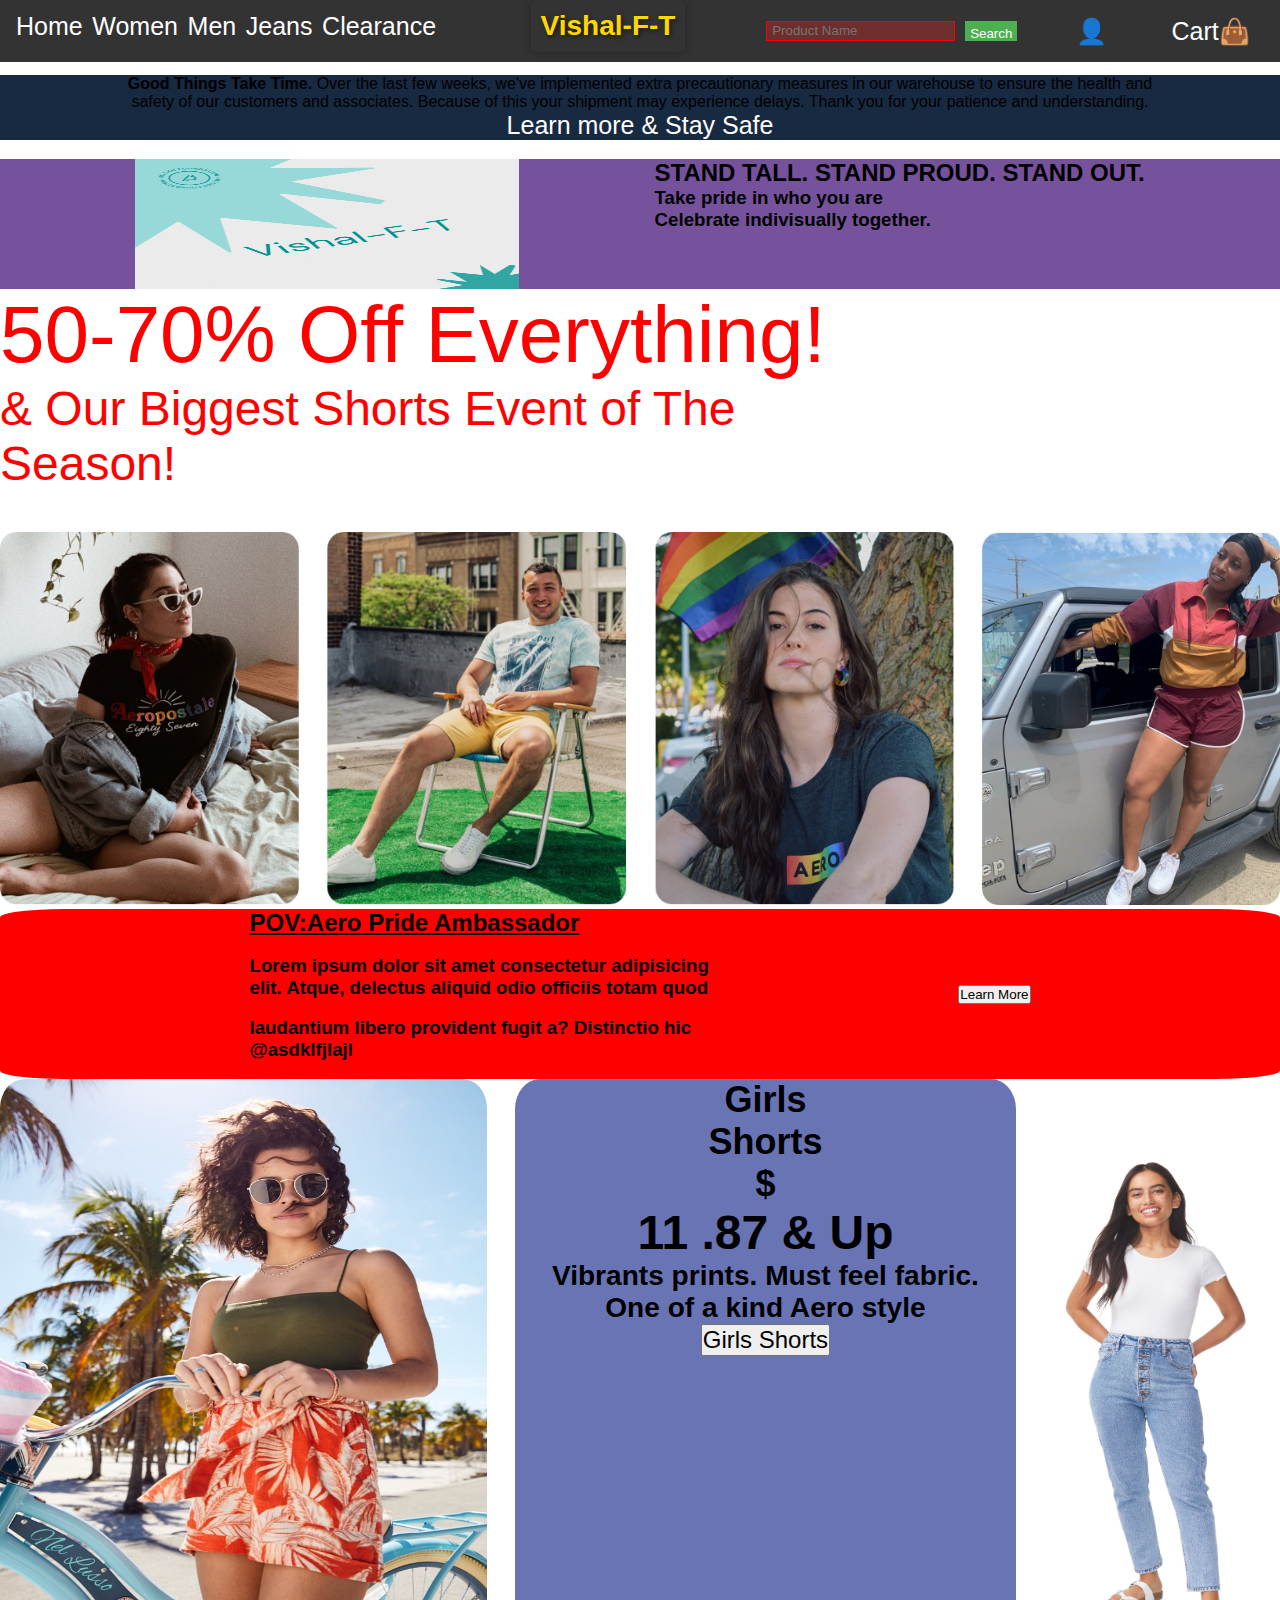
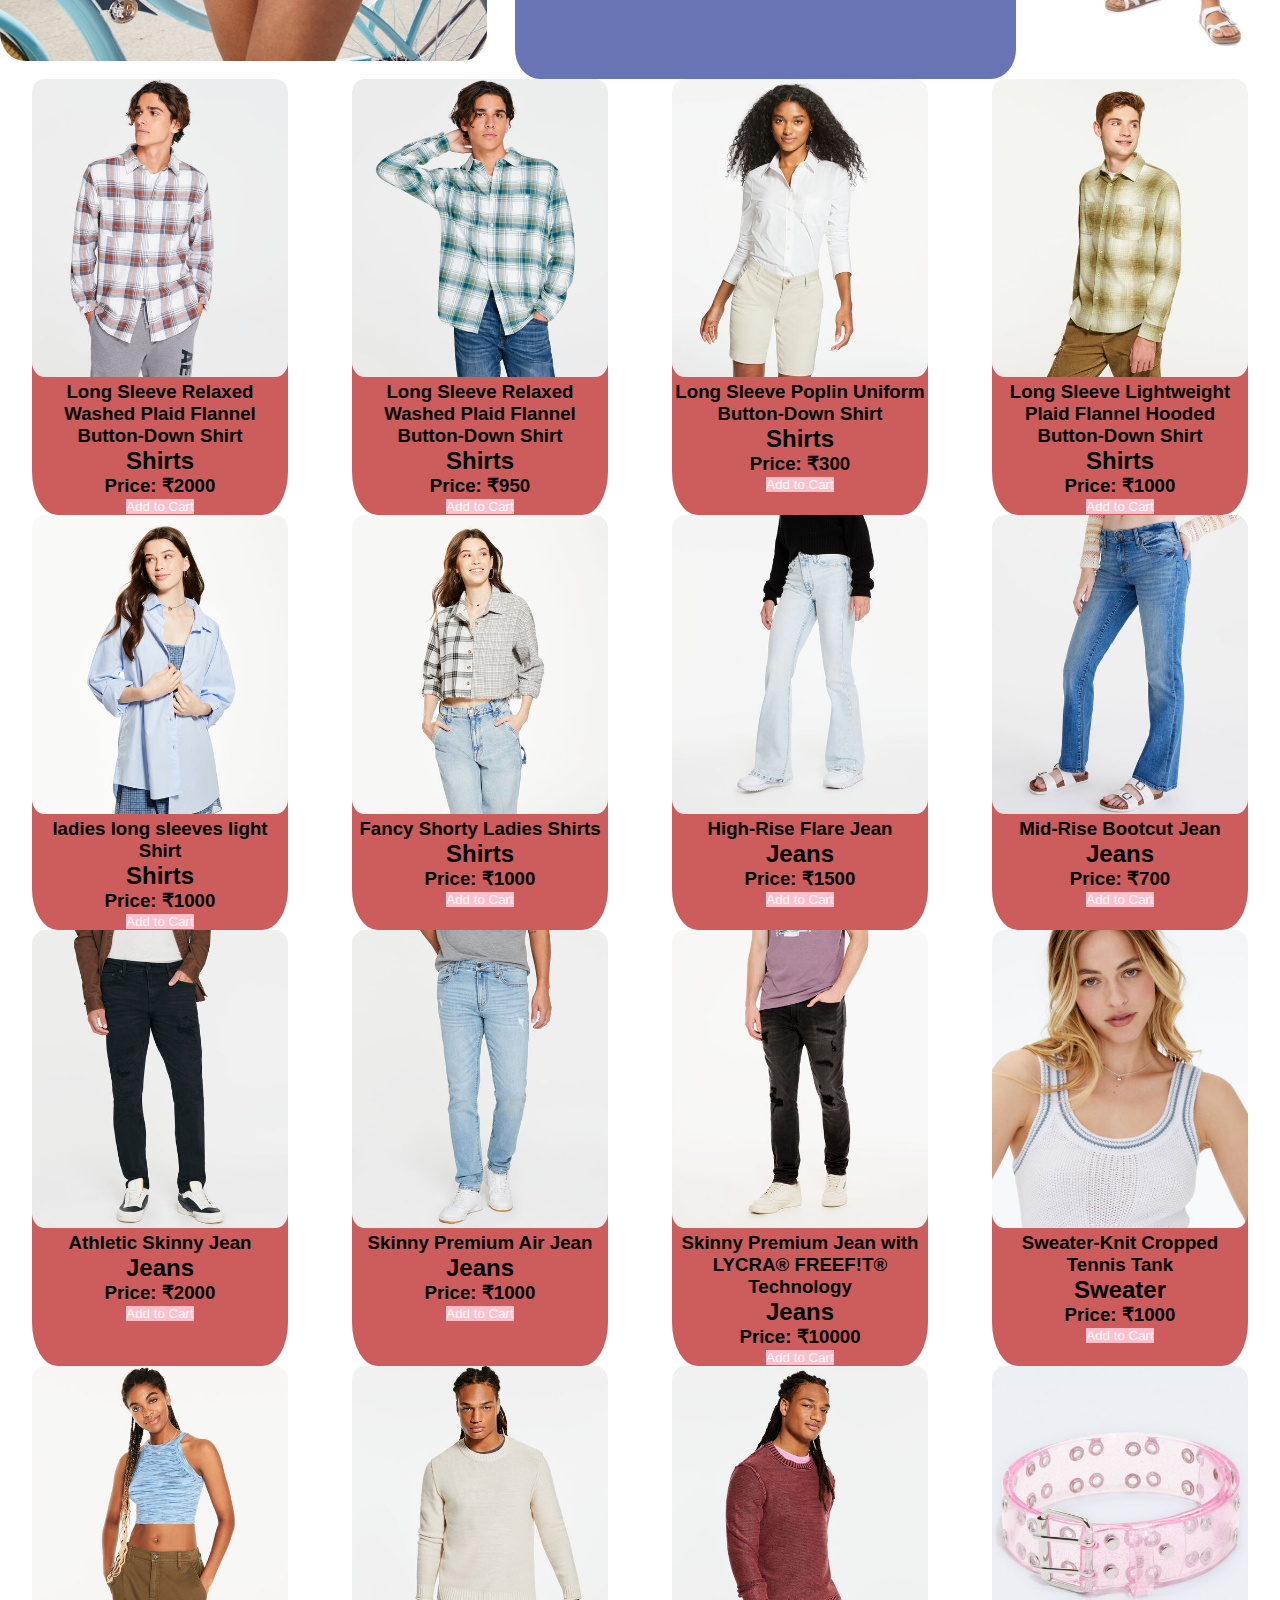
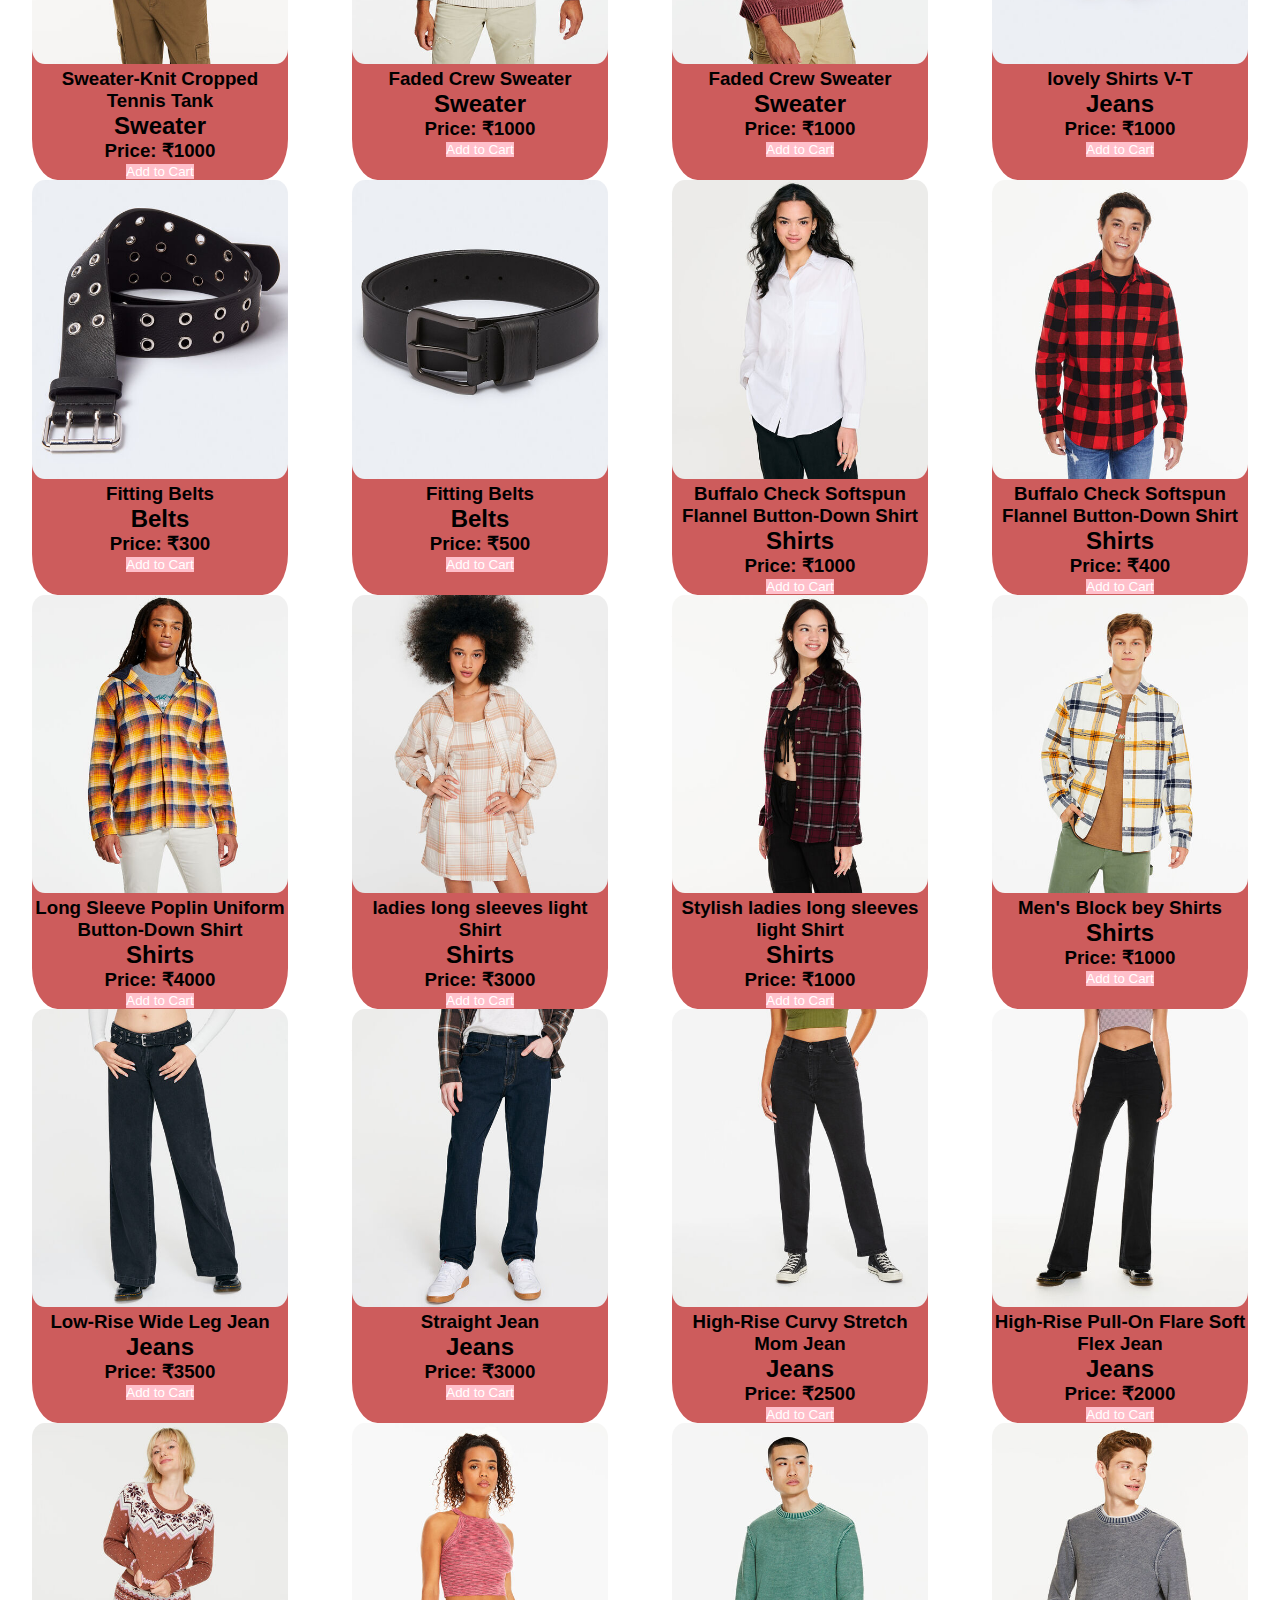
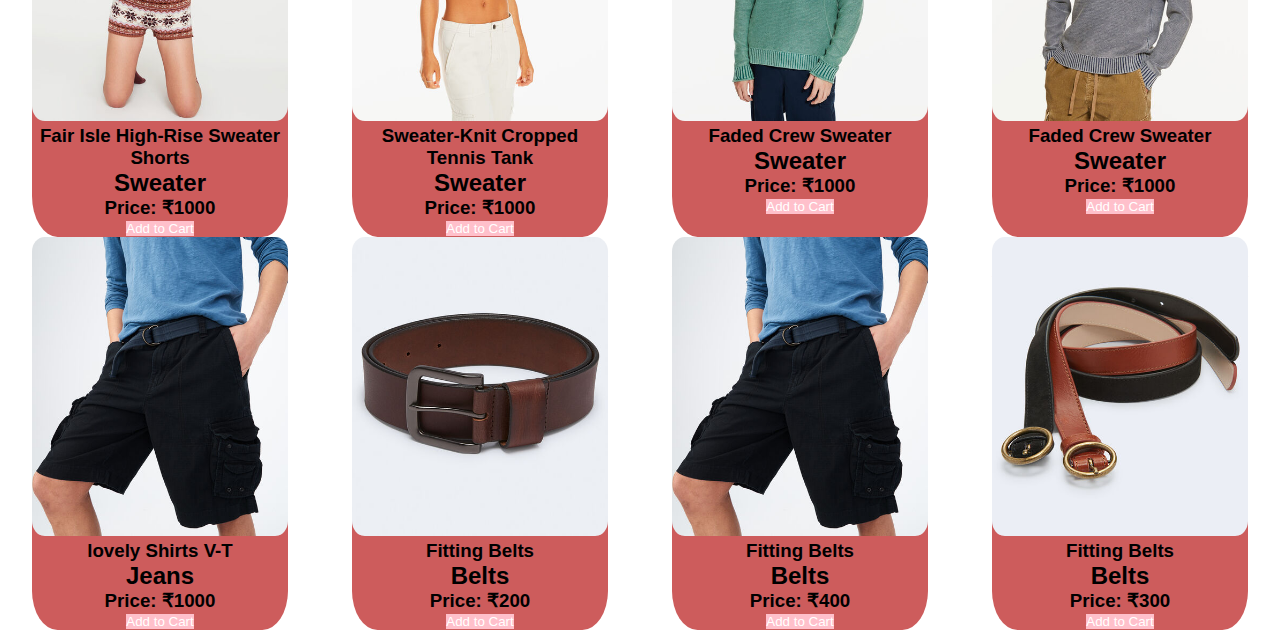
==== commit df115b26: "navbar improved" ====
--- a/index.html
+++ b/index.html
@@ -9,29 +9,35 @@
     
 </head>
 <body>
-    <div id = "container">
-         <div id="navbar">
+    <div id="container">
+        <div id="navbar" style="text-align: center;">
             <div>
-                <a href="./index.html">Home</a>
-                <a href="">Women</a>
-                <a href="">Men</a>
-                <a href="">Jeans</a>
-                <a href="">Clearance</a>
+                
+                <a href="./index.html" style=" color: #fff;">Home</a>
+                <a href="#">Women</a>
+                <a href="#"  >Men</a>
+                <a href="#" >Jeans</a>
+                <a href="#" >Clearance</a>
             </div>
             <div>
-                <a href="./index.html"><img src="Images/logo.png" alt="logo"  ></a>
+                <a href="./index.html" style="text-decoration: none; display: inline-block; background-color: #333; padding: 10px; border-radius: 5px; box-shadow: 0 0 10px rgba(0, 0, 0, 0.3);">
+    <h1 style="color: #FFD700; margin: 0; text-shadow: 2px 2px 4px rgba(0, 0, 0, 0.5); font-family: 'Arial', sans-serif; font-size: 28px; font-weight: bold;">
+        Vishal-F-T
+    </h1>
+</a>
+
             </div>
-            <div id="n3">
-                <form action="">
-                    <input type="text" placeholder="Search" id="search"  >
-                    <input type="submit" value="search" class="search" >
+            <div id="n3" style="margin-top: 10px;">
+                <form action="" style="display: flex;">
+                    <input type="text" placeholder="Product Name" id="search" style="padding: 5px; margin-right: 5px;">
+                    <input type="submit" value="Search" class="search" style="padding: 5px; cursor: pointer; background-color: #4CAF50; color: #fff; border: none;">
                 </form>
-                
-                
-                <a href="./login.html" target="_blank" >👤</a>
-                <a href="./cart.html" target="_blank">Cart👜</a>    
+                <a href="./login.html" target="_blank" style="text-decoration: none; color: #fff; margin-left: 10px;">👤</a>
+                <a href="./cart.html" target="_blank" style="text-decoration: none; color: #fff; margin-left: 10px;">Cart👜</a>
             </div>
-         </div>
+        </div>
+    </div>
+    
          <div id="smallContainer">
             <div id="t1">
                 <p> <b>Good Things Take Time.</b> Over the last few weeks, we've implemented extra precautionary measures
--- a/index.css
+++ b/index.css
@@ -1,185 +1,279 @@
-#container{
-    /* border: dotted red; */
-    height: 100%;
-    /* background-color: yellowgreen; */
-   }
-   #navbar{
-    /* border: solid red; */
+* {
+  margin: 0px;
+  padding: 0px;
+  font-family: "Poppins", sans-serif;
+  box-sizing: border-box;
+  
+}
+#container {
+  /* border: dotted red; */
+  height: 100%;
+  /* background-color: yellowgreen; */
+  padding: 0.%;
+  margin-bottom: 1%;
+}
+#navbar {
+  /* border: solid red; */
+  width: 100%;
+  color: #fff;
+
+  /* box-shadow: inset; */
+  display: flex;
+  justify-content: space-evenly;
+  /* padding: 10px; */
+
+  width: 100%;
+
+  background-color: #333;
+}
+a {
+  display: block;
+  text-decoration: none;
+  color: #fff;
+  font-size: 25px;
+  margin-bottom: 10px;
+}
+#navbar > div:nth-child(1) {
+  /* border: solid violet; */
+  display: flex;
+  justify-content: space-between;
+  align-items: center;
+  width: 25%;
+  margin-left: -10%;
+  color: #fff;
+  font-size: 155%;
+  gap: 3%;
+}
+#navbar > div:nth-child(2) {
+  /* border: solid rebeccapurple; */
+  height: 50%;
+  width: 20%;
+  margin-right: -10%;
+  color: #fff;
+}
+
+#navbar > div:nth-child(2) > a > img {
+  /* border: solid rebeccapurple; */
+  height: 50%;
+  width: 97%;
+  color: #fff;
+}
+
+#navbar > div:nth-child(3) {
+  /* border: solid violet; */
+  display: flex;
+  justify-content: space-around;
+  align-items: center;
+  width: 40%;
+  font-size: 200%;
+  margin-right: -10%;
+  color: aqua;
+  gap: 5%;
+  color: #fff;
+}
+#n3 > form {
+  display: flex;
+  gap: 2%;
+  height: 20%;
+  /* height: 25%;
+    width: 2%; */
+  /* border-radius: 20%; */
+  /* border: none; */
+  /* background-color: rgb(82, 82, 170); */
+}
+#n3 > form > input:nth-child(1) {
+  display: block;
+  outline: none;
+  height: 20px;
+  padding: auto;
+  margin-top: -10px; /* Adjust the value to shift the input box up */
+
+  /* Additional styling if needed */
+  border: 1px solid red;
+  background-color: rgb(110, 46, 46);
+  color: white;
+}
+.class {
+  border-radius: 20%;
+  color: red;
+  background-color: aquamarine;
+}
+
+#n3 > form > input:nth-child(2) {
+  display: block;
+  outline: none;
+  height: 20px;
+  padding: auto;
+  margin-top: -10px; /* Adjust the value to shift the input box up */
+
+  /* Additional styling if needed */
+  border: 1px solid red;
+  background-color: rgb(110, 46, 46);
+  color: white;
+}
+.search:hover {
+  background-color: rgb(156, 23, 23);
+  cursor: pointer;
+}
+
+#t1 {
+  text-align: center;
+  /* border: solid red; */
+  background-color: rgb(24, 41, 66);
+  width: 100%;
+}
+#t2 {
+  display: flex;
+  /* border: solid olive; */
+  background: url(images/Vishal-F-T.gif);
+  background-position: left top;
+  justify-content: space-evenly;
+  background-repeat: repeat;
+  background-color: rgb(118, 82, 156);
+  margin-top: 1.5%;
+}
+#t3 {
+  display: flex;
+  justify-content: space-between;
+}
+#t3span1 {
+  /* display: block; */
+  font-size: 500%;
+  /* width: 100%; */
+  /* border: solid red; */
+}
+#t3span2 {
+  font-size: 300%;
+}
+#t3span3 {
+  display: block;
+  font-size: 15px;
+  margin-top: 0.2%;
+  /* border: solid red; */
+}
+#t3i {
+  display: block;
+  width: 70%;
+  /* border: solid green; */
+  /* text-align: center; */
+  padding: 0;
+  color: red;
+}
+#t3ii {
+  /* border: solid orangered; */
+  display: grid;
+  grid-template-columns: repeat(2, 1fr);
+  /* padding: ; */
+  width: 30%;
+}
+#t4 > img {
+  width: 100%;
+  /* border: solid saddlebrown; */
+}
+#t5 {
+  display: flex;
+  /* border: solid red; */
+  /* box-shadow: azure; */
+  border-radius: 5%;
+  /* box-shadow: 10% blue; */
+  /* display: block; */
+  /* width: 100%; */
+  /* height: 10%; */
+  /* font-size: 200%; */
+  justify-content: space-evenly;
+  align-items: center;
+  background-color: red;
+}
+#t6 {
+  /* border: solid red; */
+  display: flex;
+  width: 100%;
+  height: 600px;
+  /* border: solid brown; */
+  gap: 1%;
+}
+#t6i {
+  width: 100%;
+  display: block;
+  /* border: solid violet; */
+  height: 100%;
+  border-radius: 5%;
+}
+#t6i > img {
+  /* border: solid green; */
+  display: block;
+  width: 97%;
+  height: 97%;
+  border-radius: 5%;
+}
+#t6ii {
+  /* border: solid indianred; */
+  width: 100%;
+  /* height: 10%; */
+  text-align: center;
+  font-size: 150%;
+  background-color: rgb(105, 116, 180);
+  border-radius: 5%;
+}
+#t6ii > button {
+  font-size: 100%;
+}
+#t6iii {
+  width: 50%;
+  height: 100%;
+}
+#activeContainer {
+  display: grid;
+  grid-template-columns: repeat(4, 1fr);
+  width: 100%;
+  margin-left: 2.5%;
+}
+#activeContainer > div {
+  width: 80%;
+  /* height: 5%; */
+  /* border: solid violet; */
+  background-color: indianred;
+  border-radius: 10%;
+  text-align: center;
+}
+#activeContainer > div > img {
+  width: 100%;
+  border-radius: 5%;
+}
+@media screen and (max-width: 900px){
+  #activeContainer {
+    display: grid;
+    grid-template-columns: repeat(2, 1fr);
+    /* margin-right: 2.5%; */
+    /* //width: 100%; */
+  }
+  /* #navbar{
+      
+      
+    } */
+  #navbar > div:nth-child(1) {
+    display: none;
+  }
+  #navbar > div:nth-child(3) {
+    display: flex;
+    flex-direction: column;
     width: 100%;
-    top: 0;
-    position:fixed;
-    /* box-shadow: inset; */
-    display: flex;
-    justify-content: space-evenly;
-    height: 22%;
-    width: 100%;
-    
-    background-color: rgb(0,0,0);
-   }
-   #navbar>div:nth-child(1){
-    /* border: solid violet; */
-    display: flex;
-    justify-content: space-between;
-    align-items: center;
-    width: 30%;
-    margin-left: -10%;
-    color:orangered;
-    font-size: 225%;
-   }
-   #navbar>div:nth-child(2){
-    /* border: solid rebeccapurple; */
-    height:97%;
-    width: 10%;
-   }
-
-   #navbar>div:nth-child(2)>img{
-    /* border: solid rebeccapurple; */
-    height:97%;
-    width:97%;
-   }
-   
-   #navbar>div:nth-child(3){
-    /* border: solid violet; */
-    display: flex;
-    justify-content: space-between;
-    align-items: center;
-    width: 30%;
-    font-size: 225%;
-    margin-right: -10%;
-    color: aqua;
-   }
-   #n3>form{
-    height: 35%;
-    width: 5%;
-    /* border-radius: 20%; */
-    /* border: none; */
-    /* background-color: rgb(82, 82, 170); */
-    
-   }
-   #t1{
-    text-align: center;
-    /* border: solid red; */
-    background-color: rgb(24,41,66);
-    width: 100%;
-    margin-top: 11.5%;
-   }
-   #t2{
-    display: flex;
-    /* border: solid olive; */
-    background: url(images/Vishal-F-T.gif);
-    background-position: left top;
-    justify-content: space-evenly;
-    background-repeat: repeat;
-    background-color: rgb(118,82,156);
-    margin-top: 1.5%;
-   }
-   #t3{
-    display: flex;
-    justify-content: space-between;
-   }
-   #t3span1{
-    /* display: block; */
-    font-size: 500%;
-    /* width: 100%; */
-    /* border: solid red; */
-   }
-   #t3span2{
-    font-size: 300%;
-   }
-   #t3span3{
-    display: block;
-    font-size: 15px;
-    margin-top: 0.2%;
-    /* border: solid red; */
-   }
-   #t3i{
-    display: block;
-    width: 70%;
-    border: solid green;
-    /* text-align: center; */
-    padding: 0;
-    color: red;
-   }
-   #t3ii{
-    border: solid orangered;
-    display: grid;
-    grid-template-columns: repeat(2,1fr);
-    /* padding: ; */
-    width: 30%;
-   }
-   #t4 >img{
-    width: 100%;
-    border: solid saddlebrown;
-   }
-   #t5{
-    display: flex;
-    border: solid red;
-    /* box-shadow: azure; */
-    border-radius: 5%;
-    /* box-shadow: 10% blue; */
-    /* display: block; */
-    /* width: 100%; */
-    /* height: 10%; */
-    /* font-size: 200%; */
-    justify-content: space-evenly;
-    align-items: center;
-    background-color: red;
-   }
-   #t6{
-    border: solid red;
-    display: flex;
-    width: 100%;
-    height: 600px;
-    border: solid brown;
-    gap: 1%;
-    
-   }
-   #t6i{
-    width: 100%;
-    display: block;
-    border: solid violet;
-    height: 100%;
-    border-radius: 5%;
-   }
-   #t6i>img{
-    border: solid green;
-    display: block;
-    width: 97%;
-    height: 97%;
-    border-radius: 5%;
-   }
-   #t6ii{
-    border: solid indianred;
-    width: 100%;
-    /* height: 10%; */
-    text-align: center;
-    font-size: 150%;
-    background-color:rgb(105,116,180);
-    border-radius: 5%,
-    
-   }
-   #t6ii>button{
-    font-size: 100%;
-   }
-   #t6iii{
-       width: 50%;
-       height: 100%;
-   }
-   #activeContainer{
-     display: grid;
-     grid-template-columns: repeat(4,1fr);
-     width: 100%;
-
-   }
-   #activeContainer>div{
-    width: 80%;
-    /* height: 5%; */
-    border: solid violet;
-    background-color: indianred;
-    border-radius: 10%;
-    text-align: center;
-   }
-   #activeContainer>div>img{
-     width: 100%;
-     border-radius: 5%;
-   }
+  }
+
+  #navbar > div:nth-child(2) {
+    width: 50%;
+    margin-left: 20%;
+    display: none;
+    /* display: flex;
+      justify-content: center;
+      align-content: center; */
+  }
+  #n3 > form > input:nth-child(1) {
+    border-radius: 1%;
+    height: 150%;
+  }
+  #n3 > form > input:nth-child(2) {
+    border-radius: 1%;
+    height: 150%;
+  }
+}
